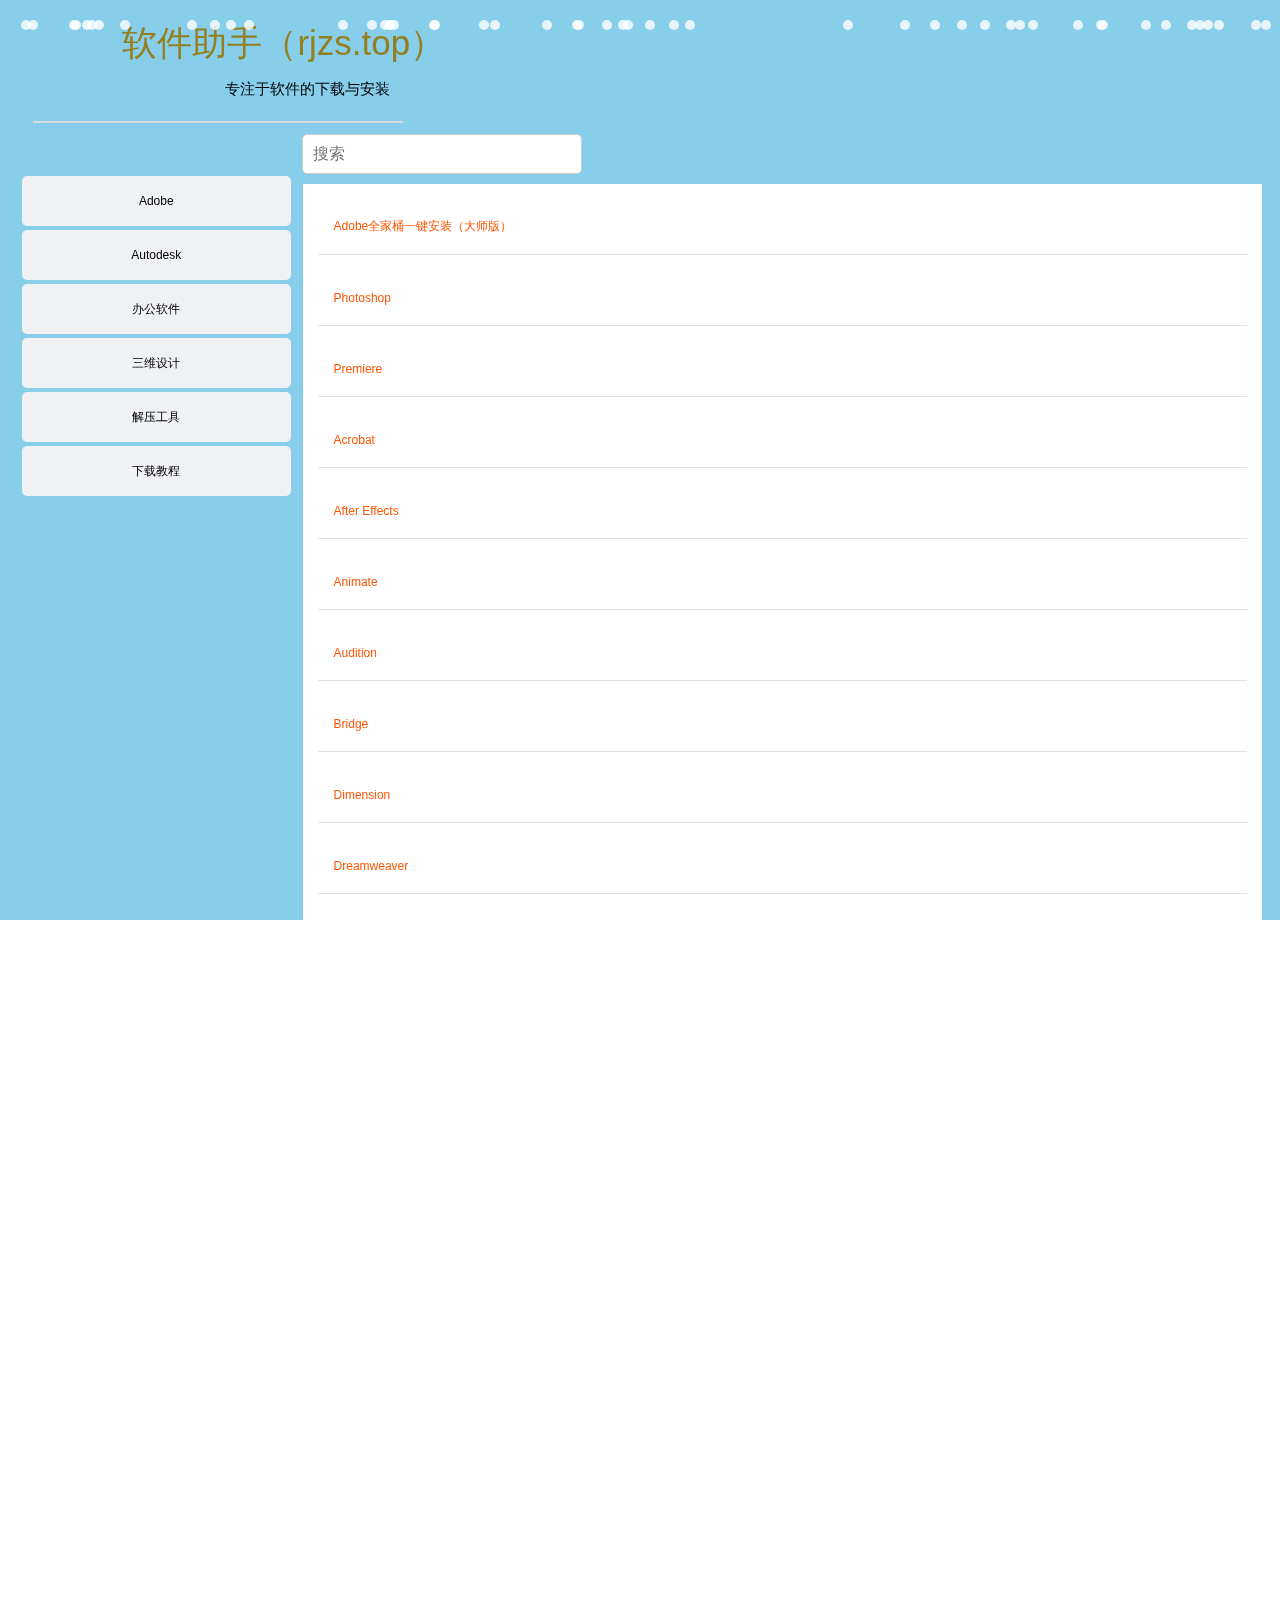
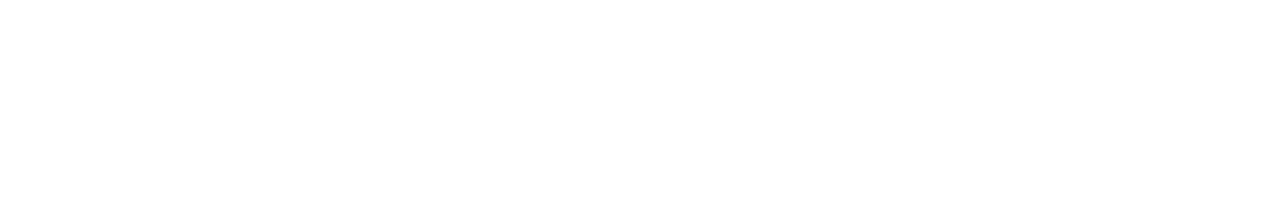
==== index.html @ a7f53ce8 "111" ====
<!DOCTYPE html>
<html lang="zh-Hans">
<head>
    <meta http-equiv="Content-Type" content="text/html; charset=UTF-8">

    <meta name="viewport" content="width=device-width, initial-scale=1.0">
    <title>软件助手-专注于软件的下载与安装</title>
    <link rel="icon" href="image/logo.png" type="image/x-icon">
    <link rel="stylesheet" href="css/index.css">
    <link rel="stylesheet" href="css/hm.css">
    <link rel="stylesheet" href="css/styles.css">
    <link rel="stylesheet" href="css/font_4030460_xd1n66hk97.css">
    <meta name="viewport" content="width=device-width, initial-scale=1.0">
    <!-- Google tag (gtag.js) -->
    <script async src="https://www.googletagmanager.com/gtag/js?id=G-ZRT42NRY3V"></script>
    <script src="js/lan.js"></script>
    <script>
        window.dataLayer = window.dataLayer || [];

        function gtag() {
            dataLayer.push(arguments);
        }

        gtag('js', new Date());

        gtag('config', 'G-ZRT42NRY3V');
    </script>
</head>
<canvas id="particleCanvas"></canvas>
<body class="container" mpa-version="9.1.1" mpa-extension-id="ibefaeehajgcpooopoegkifhgecigeeg">
<div class="jieshao">
    <div class="js1">软件助手（rjzs.top）</div>
    <div class="js2">专注于软件的下载与安装</div>
    <div class="js3">
        <a target="_blank">
        </a>
    </div>
</div>

<div class="search-container">
    <input type="text" id="searchInput" placeholder="搜索">
    <div id="dropdown" class="dropdown-menu"></div>
</div>
<div class="neirong">
    <div id="ruanjian" class="ruanjian">
        <div class="sidebar">
            <div id="rj" class="mulu" onclick="replaceContent('Adobe')">Adobe</div>
            <div id="jm" class="mulu" onclick="replaceContent('Autodesk')">Autodesk</div>
            <div id="bg" class="mulu" onclick="replaceContent('办公软件')">办公软件</div>
            <div id="sw" class="mulu" onclick="replaceContent('三维设计')">三维设计</div>
            <div id="jieyagj" class="mulu" onclick="replaceContent('解压工具')">解压工具</div>
            <div id="xzjc" class="mulu" onclick="replaceContent('软件下载教程')">下载教程</div>
        </div>
        <div id="xiazai" class="xiazai">
            <div class="sw-title" onclick="toggleMenu(&#39;menu102&#39;, &#39;.sw-title102 .icon-icon_zuo&#39;)">
                    <span class="cursor sw-title102">
                        <i class="iconfont icon-icon_zuo down-arrow"></i>
                        <span style="margin-left: 10px;">Adobe全家桶一键安装（大师版）
                        </span>
                    </span>
            </div>

            <div class="sw-item" id="menu102" style="display: none;">
                <div class="dlink">
                    <div class="link">
                        <img src="../image/lan.gif" data-src="ruanjian/image/adobe1.png" alt="Icon"
                             style="width: 25px; height: 25px; margin-left: 15px; border-radius: 10px;">
                        <span>Adobe 2025全家桶</span>
                        <a href="https://pan.xunlei.com/s/VOEIRhnG4Ya62p5mkrjh2i07A1?pwd=wubh#" target="_blank">下载</a>
                        <a href="#" target="_blank">教程</a>
                    </div>
                </div>
                <div class="dlink">
                    <div class="link">
                        <img src="../image/lan.gif" data-src="ruanjian/image/adobe1.png" alt="Icon"
                             style="width: 25px; height: 25px; margin-left: 15px; border-radius: 10px;">
                        <span>Adobe 2024全家桶</span>
                        <a href="https://pan.xunlei.com/s/VOEISY63JT9qrwPnhuWoKVSrA1?pwd=394u#" target="_blank">下载</a>
                        <a href="#" target="_blank">教程</a>
                    </div>
                </div>
                <div class="dlink">
                    <div class="link">
                        <img src="../image/lan.gif" data-src="ruanjian/image/adobe1.png" alt="Icon"
                             style="width: 25px; height: 25px; margin-left: 15px; border-radius: 10px;">
                        <span>Adobe 2023全家桶</span>
                        <a href="https://pan.xunlei.com/s/VOEISdD_keaC4Rnt4ItiOy1wA1?pwd=9k8y#" target="_blank">下载</a>
                        <a href="#" target="_blank">教程</a>
                    </div>
                </div>
                <div class="dlink">
                    <div class="link">
                        <img src="../image/lan.gif" data-src="ruanjian/image/adobe1.png" alt="Icon"
                             style="width: 25px; height: 25px; margin-left: 15px; border-radius: 10px;">
                        <span>Adobe 2022全家桶</span>
                        <a href="https://pan.xunlei.com/s/VOEIUKSo8YakUoKzRvHyRAdpA1?pwd=czm6#" target="_blank">下载</a>
                        <a href="#" target="_blank">教程</a>
                    </div>
                </div>
                <div class="dlink">
                    <div class="link">
                        <img src="../image/lan.gif" data-src="ruanjian/image/adobe1.png" alt="Icon"
                             style="width: 25px; height: 25px; margin-left: 15px; border-radius: 10px;">
                        <span>Adobe 2021全家桶</span>
                        <a href="https://pan.xunlei.com/s/VOEIUTB9CkjvYimnTGWvXZiwA1?pwd=f4ma#" target="_blank">下载</a>
                        <a href="#" target="_blank">教程</a>
                    </div>
                </div>
                <div class="dlink">
                    <div class="link">
                        <img src="../image/lan.gif" data-src="ruanjian/image/adobe1.png" alt="Icon"
                             style="width: 25px; height: 25px; margin-left: 15px; border-radius: 10px;">
                        <span>Adobe 2020全家桶</span>
                        <a href="https://pan.xunlei.com/s/VOEIUacX8YakUoKzRvHyRIF4A1?pwd=tccz#" target="_blank">下载</a>
                        <a href="#" target="_blank">教程</a>
                    </div>
                </div>
                <div class="dlink">
                    <div class="link">
                        <img src="../image/lan.gif" data-src="ruanjian/image/adobe1.png" alt="Icon"
                             style="width: 25px; height: 25px; margin-left: 15px; border-radius: 10px;">
                        <span>Adobe 2019全家桶</span>
                        <a href="https://pan.xunlei.com/s/VOEIUklzzkZkQ432H1zRQPOLA1?pwd=hiwi#" target="_blank">下载</a>
                        <a href="#" target="_blank">教程</a>
                    </div>
                </div>
                <div class="dlink">
                    <div class="link">
                        <img src="../image/lan.gif" data-src="ruanjian/image/adobe1.png" alt="Icon"
                             style="width: 25px; height: 25px; margin-left: 15px; border-radius: 10px;">
                        <span>Adobe 2018全家桶</span>
                        <a href="https://pan.xunlei.com/s/VOEIUqeBRLgaEjUv-8JqOjjNA1?pwd=828j#" target="_blank">下载</a>
                        <a href="#" target="_blank">教程</a>
                    </div>
                </div>
            </div>
            <div class="sw-title" onclick="toggleMenu(&#39;menu1&#39;, &#39;.sw-title1 .icon-icon_zuo&#39;)">
                    <span class="cursor sw-title1">
                        <i class="iconfont icon-icon_zuo down-arrow"></i>
                        <span style="margin-left: 10px;">Photoshop
                        </span>
                    </span>
            </div>
            <div class="sw-item" id="menu1" style="display: none;">
                <div class="dlink">
                    <div class="link">
                        <img src="../image/lan.gif" data-src="image/Adobe%20Ps.svg" alt="Icon"
                             style="width: 25px; height: 25px; margin-left: 15px; border-radius: 10px;">
                        <span>Photoshop 2025集合</span>
                        <a href="https://pan.xunlei.com/s/VOKdJo2iOyJFF49eyG3Y78leA1?pwd=v4cd#" target="_blank">下载</a>
                        <a href="#" target="_blank">教程</a>
                    </div>
                </div>
                <div class="dlink">
                    <div class="link">
                        <img src="../image/lan.gif" data-src="image/Adobe%20Ps.svg" alt="Icon"
                             style="width: 25px; height: 25px; margin-left: 15px; border-radius: 10px;">
                        <span>Photoshop 2024</span>
                        <a href="https://pan.xunlei.com/s/VOEIVHVMHtBWt6akwBrXCGBKA1?pwd=x2kq#" target="_blank">下载</a>
                        <a href="#" target="_blank">教程</a>
                    </div>
                </div>
                <div class="dlink">
                    <div class="link">
                        <img src="../image/lan.gif" data-src="image/Adobe%20Ps.svg" alt="Icon"
                             style="width: 25px; height: 25px; margin-left: 15px; border-radius: 10px;">
                        <span>Photoshop 2023</span>
                        <a href="https://pan.xunlei.com/s/VOEIVMwJf47rQvePICwLpUIIA1?pwd=kvbe#" target="_blank">下载</a>
                        <a href="#" target="_blank">教程</a>
                    </div>
                </div>
                <div class="dlink">
                    <div class="link">
                        <img src="../image/lan.gif" data-src="image/Adobe%20Ps.svg" alt="Icon"
                             style="width: 25px; height: 25px; margin-left: 15px; border-radius: 10px;">
                        <span>Photoshop 2022</span>
                        <a href="https://pan.xunlei.com/s/VOEIVR_8imJ5xX98QGS_QvBoA1?pwd=innc#" target="_blank">下载</a>
                        <a href="#" target="_blank">教程</a>
                    </div>
                </div>
                <div class="dlink">
                    <div class="link">
                        <img src="../image/lan.gif" data-src="image/Adobe%20Ps.svg" alt="Icon"
                             style="width: 25px; height: 25px; margin-left: 15px; border-radius: 10px;">
                        <span>Photoshop 2021</span>
                        <a href="https://pan.xunlei.com/s/VOEK9cXtGmf-20uxzOzN1KpkA1?pwd=u7qn#" target="_blank">下载</a>
                        <a href="#" target="_blank">教程</a>
                    </div>
                </div>
                <div class="dlink">
                    <div class="link">
                        <img src="../image/lan.gif" data-src="image/Adobe%20Ps.svg" alt="Icon"
                             style="width: 25px; height: 25px; margin-left: 15px; border-radius: 10px;">
                        <span>Photoshop 2020</span>
                        <a href="https://pan.xunlei.com/s/VOEK9g0HaMAPYfBmNUWDNnm8A1?pwd=gwiq#" target="_blank">下载</a>
                        <a href="#" target="_blank">教程</a>
                    </div>
                </div>
                <div class="dlink">
                    <div class="link">
                        <img src="../image/lan.gif" data-src="image/Adobe%20Ps.svg" alt="Icon"
                             style="width: 25px; height: 25px; margin-left: 15px; border-radius: 10px;">
                        <span>Photoshop 2019</span>
                        <a href="https://pan.xunlei.com/s/VOEK9jwsaMAPYfBmNUWDNqlgA1?pwd=ijj6#" target="_blank">下载</a>
                        <a href="#" target="_blank">教程</a>
                    </div>
                </div>
                <div class="dlink">
                    <div class="link">
                        <img src="../image/lan.gif" data-src="image/Adobe%20Ps.svg" alt="Icon"
                             style="width: 25px; height: 25px; margin-left: 15px; border-radius: 10px;">
                        <span>Photoshop 2018</span>
                        <a href="https://pan.xunlei.com/s/VOEK9muTDOAkeHJQzQaYukUWA1?pwd=wdj4#" target="_blank">下载</a>
                        <a href="#" target="_blank">教程</a>
                    </div>
                </div>
                <div class="dlink">
                    <div class="link">
                        <img src="../image/lan.gif" data-src="image/Adobe%20Ps.svg" alt="Icon"
                             style="width: 25px; height: 25px; margin-left: 15px; border-radius: 10px;">
                        <span>Photoshop 2017</span>
                        <a href="https://pan.xunlei.com/s/VOEK9pwq8HiN-rT80AMboCj6A1?pwd=rp64#" target="_blank">下载</a>
                        <a href="#" target="_blank">教程</a>
                    </div>
                </div>
                <div class="dlink">
                    <div class="link">
                        <img src="../image/lan.gif" data-src="image/Adobe%20Ps.svg" alt="Icon"
                             style="width: 25px; height: 25px; margin-left: 15px; border-radius: 10px;">
                        <span>Photoshop CS6</span>
                        <a href="https://pan.xunlei.com/s/VOEK9v-jwj8BlTmeR44wVdI7A1?pwd=wpds#" target="_blank">下载</a>
                        <a href="#" target="_blank">教程</a>
                    </div>
                </div>
            </div>
            <div class="sw-title" onclick="toggleMenu(&#39;menu2&#39;, &#39;.sw-title2 .icon-icon_zuo&#39;)">
                    <span class="cursor sw-title2">
                        <i class="iconfont icon-icon_zuo down-arrow"></i>
                        <span style="margin-left: 10px;">Premiere</span>
                    </span>
            </div>
            <div class="sw-item" id="menu2" style="display: none;">
                <div class="dlink">
                    <div class="link">
                        <img src="../image/lan.gif" data-src="image/Adobe%20Pr.svg" alt="Icon"
                             style="width: 25px; height: 25px; margin-left: 15px; border-radius: 10px;">
                        <span>Premiere 2025</span>
                        <a href="https://pan.xunlei.com/s/VOEKBRIwhhPtuR3NAlMDDGNcA1?pwd=9e5n#" target="_blank">下载</a>
                        <a href="#" target="_blank">教程</a>
                    </div>
                </div>
                <div class="dlink">
                    <div class="link">
                        <img src="../image/lan.gif" data-src="image/Adobe%20Pr.svg" alt="Icon"
                             style="width: 25px; height: 25px; margin-left: 15px; border-radius: 10px;">
                        <span>Premiere 2024</span>
                        <a href="https://pan.xunlei.com/s/VOEKDzle1lSI7evBd1_k7iYcA1?pwd=dkuh#" target="_blank">下载</a>
                        <a href="#" target="_blank">教程</a>
                    </div>
                </div>
                <div class="dlink">
                    <div class="link">
                        <img src="../image/lan.gif" data-src="image/Adobe%20Pr.svg" alt="Icon"
                             style="width: 25px; height: 25px; margin-left: 15px; border-radius: 10px;">
                        <span>Premiere 2023</span>
                        <a href="https://pan.xunlei.com/s/VOEKESFbwj8BlTmeR44wYcf7A1?pwd=y2p5#" target="_blank">下载</a>
                        <a href="#" target="_blank">教程</a>
                    </div>
                </div>
                <div class="dlink">
                    <div class="link">
                        <img src="../image/lan.gif" data-src="image/Adobe%20Pr.svg" alt="Icon"
                             style="width: 25px; height: 25px; margin-left: 15px; border-radius: 10px;">
                        <span>Premiere 2022</span>
                        <a href="https://pan.xunlei.com/s/VOEZPS6DlRQsP37Bn7xlV5EkA1?pwd=f8e4#" target="_blank">下载</a>
                        <a href="#" target="_blank">教程</a>
                    </div>
                </div>
                <div class="dlink">
                    <div class="link">
                        <img src="../image/lan.gif" data-src="image/Adobe%20Pr.svg" alt="Icon"
                             style="width: 25px; height: 25px; margin-left: 15px; border-radius: 10px;">
                        <span>Premiere 2021</span>
                        <a href="https://pan.xunlei.com/s/VOEZPfKkIKIYf3b9KSeNdYzNA1?pwd=cbxt#" target="_blank">下载</a>
                        <a href="#" target="_blank">教程</a>
                    </div>
                </div>
                <div class="dlink">
                    <div class="link">
                        <img src="../image/lan.gif" data-src="image/Adobe%20Pr.svg" alt="Icon"
                             style="width: 25px; height: 25px; margin-left: 15px; border-radius: 10px;">
                        <span>Premiere 2020</span>
                        <a href="https://pan.xunlei.com/s/VOEZPpG-JmWs3zbXouHRLWcFA1?pwd=tdi3#" target="_blank">下载</a>
                        <a href="#" target="_blank">教程</a>
                    </div>
                </div>
                <div class="dlink">
                    <div class="link">
                        <img src="../image/lan.gif" data-src="image/Adobe%20Pr.svg" alt="Icon"
                             style="width: 25px; height: 25px; margin-left: 15px; border-radius: 10px;">
                        <span>Premiere 2019</span>
                        <a href="https://pan.xunlei.com/s/VOEZQ02kxbGbhJitRez0oJ7bA1?pwd=ygnp#" target="_blank">下载</a>
                        <a href="#" target="_blank">教程</a>
                    </div>
                </div>
                <div class="dlink">
                    <div class="link">
                        <img src="../image/lan.gif" data-src="image/Adobe%20Pr.svg" alt="Icon"
                             style="width: 25px; height: 25px; margin-left: 15px; border-radius: 10px;">
                        <span>Premiere 2018</span>
                        <a href="https://pan.xunlei.com/s/VOEZR5MFSU8IGFgxHJt2PyPlA1?pwd=bbfj#" target="_blank">下载</a>
                        <a href="#" target="_blank">教程</a>
                    </div>
                </div>
                <div class="dlink">
                    <div class="link">
                        <img src="../image/lan.gif" data-src="image/Adobe%20Pr.svg" alt="Icon"
                             style="width: 25px; height: 25px; margin-left: 15px; border-radius: 10px;">
                        <span>Premiere 2017</span>
                        <a href="https://pan.xunlei.com/s/VOEZREAfL06S0oFzxAj2RQbKA1?pwd=um63#" target="_blank">下载</a>
                        <a href="#" target="_blank">教程</a>
                    </div>
                </div>
            </div>
            <div class="sw-title" onclick="toggleMenu(&#39;menu3&#39;, &#39;.sw-title3 .icon-icon_zuo&#39;)">
                                <span class="cursor sw-title3">
                                    <i class="iconfont icon-icon_zuo down-arrow"></i>
                                    <span style="margin-left: 10px;">Acrobat</span>
                                </span>
            </div>
            <div class="sw-item" id="menu3" style="display: none;">
                <div class="dlink">
                    <div class="link">
                        <img src="../image/lan.gif" data-src="image/acrobat-reader.svg" alt="Icon"
                             style="width: 25px; height: 25px; margin-left: 15px; border-radius: 10px;">
                        <span>Acrobat 2025</span>
                        <a href="https://pan.xunlei.com/s/VOKfUh-Pedh7csmMmR9bkEjzA1?pwd=ixw3#" target="_blank">下载</a>
                        <a href="#" target="_blank">教程</a>
                    </div>
                </div>
                <div class="dlink">
                    <div class="link">
                        <img src="../image/lan.gif" data-src="image/acrobat-reader.svg" alt="Icon"
                             style="width: 25px; height: 25px; margin-left: 15px; border-radius: 10px;">
                        <span>Acrobat 2024</span>
                        <a href="https://pan.xunlei.com/s/VOEZRdaAPSWx_-SK6OAzFXTCA1?pwd=bkny#" target="_blank">下载</a>
                        <a href="#" target="_blank">教程</a>
                    </div>
                </div>
                <div class="dlink">
                    <div class="link">
                        <img src="../image/lan.gif" data-src="image/acrobat-reader.svg" alt="Icon"
                             style="width: 25px; height: 25px; margin-left: 15px; border-radius: 10px;">
                        <span>Acrobat 2023</span>
                        <a href="https://pan.xunlei.com/s/VOEZRzFxyWlCfGOmSPJ1w5WpA1?pwd=kibq#" target="_blank">下载</a>
                        <a href="#" target="_blank">教程</a>
                    </div>
                </div>
                <div class="dlink">
                    <div class="link">
                        <img src="../image/lan.gif" data-src="image/acrobat-reader.svg" alt="Icon"
                             style="width: 25px; height: 25px; margin-left: 15px; border-radius: 10px;">
                        <span>Acrobat 2022</span>
                        <a href="https://pan.xunlei.com/s/VOEZS6G-HOlVD9uHyIm18PLQA1?pwd=5i7y#" target="_blank">下载</a>
                        <a href="#" target="_blank">教程</a>
                    </div>
                </div>
                <div class="dlink">
                    <div class="link">
                        <img src="../image/lan.gif" data-src="image/acrobat-reader.svg" alt="Icon"
                             style="width: 25px; height: 25px; margin-left: 15px; border-radius: 10px;">
                        <span>Acrobat 2021</span>
                        <a href="https://pan.xunlei.com/s/VOEZSUQEHTqVnGx-4AZi-FhPA1?pwd=c9ut#" target="_blank">下载</a>
                        <a href="#" target="_blank">教程</a>
                    </div>
                </div>
                <div class="dlink">
                    <div class="link">
                        <img src="../image/lan.gif" data-src="image/acrobat-reader.svg" alt="Icon"
                             style="width: 25px; height: 25px; margin-left: 15px; border-radius: 10px;">
                        <span>Acrobat 2020</span>
                        <a href="https://pan.xunlei.com/s/VOEZSchXyAhQHJcxqJoLneIwA1?pwd=eaws#" target="_blank">下载</a>
                        <a href="#" target="_blank">教程</a>
                    </div>
                </div>
            </div>
            <div class="sw-title" onclick="toggleMenu(&#39;menu4&#39;, &#39;.sw-title4 .icon-icon_zuo&#39;)">
                    <span class="cursor sw-title4">
                        <i class="iconfont icon-icon_zuo down-arrow"></i>
                        <span style="margin-left: 10px;">After Effects</span>
                    </span>
            </div>
            <div class="sw-item" id="menu4" style="display: none;">
                <div class="dlink">
                    <div class="link">
                        <img src="../image/lan.gif" data-src="image/Adobe%20Ae.svg" alt="Icon"
                             style="width: 25px; height: 25px; margin-left: 15px; border-radius: 10px;">
                        <span>After Effects 2025</span>
                        <a href="https://pan.xunlei.com/s/VOEZTB-ltIhYpjAA6xBboTKTA1?pwd=jt9k#" target="_blank">下载</a>
                        <a href="#" target="_blank">教程</a>
                    </div>
                </div>
                <div class="dlink">
                    <div class="link">
                        <img src="../image/lan.gif" data-src="image/Adobe%20Ae.svg" alt="Icon"
                             style="width: 25px; height: 25px; margin-left: 15px; border-radius: 10px;">
                        <span>After Effects 2024</span>
                        <a href="https://pan.xunlei.com/s/VOEZTIsOCY0G0kzC0gaIx3uCA1?pwd=ujzw#" target="_blank">下载</a>
                        <a href="#" target="_blank">教程</a>
                    </div>
                </div>
                <div class="dlink">
                    <div class="link">
                        <img src="../image/lan.gif" data-src="image/Adobe%20Ae.svg" alt="Icon"
                             style="width: 25px; height: 25px; margin-left: 15px; border-radius: 10px;">
                        <span>After Effects 2023</span>
                        <a href="https://pan.xunlei.com/s/VOEZTQJvxbGbhJitRez0qIWsA1?pwd=wap8#" target="_blank">下载</a>
                        <a href="#" target="_blank">教程</a>
                    </div>
                </div>
                <div class="dlink">
                    <div class="link">
                        <img src="../image/lan.gif" data-src="image/Adobe%20Ae.svg" alt="Icon"
                             style="width: 25px; height: 25px; margin-left: 15px; border-radius: 10px;">
                        <span>After Effects 2022</span>
                        <a href="https://pan.xunlei.com/s/VOEZTXXKyAhQHJcxqJoLoDnHA1?pwd=vgk2#" target="_blank">下载</a>
                        <a href="#" target="_blank">教程</a>
                    </div>
                </div>
                <div class="dlink">
                    <div class="link">
                        <img src="../image/lan.gif" data-src="image/Adobe%20Ae.svg" alt="Icon"
                             style="width: 25px; height: 25px; margin-left: 15px; border-radius: 10px;">
                        <span>After Effects 2021</span>
                        <a href="https://pan.xunlei.com/s/VOEZVRfETmi3r5axx3QCbMdsA1?pwd=33zn#" target="_blank">下载</a>
                        <a href="#" target="_blank">教程</a>
                    </div>
                </div>
                <div class="dlink">
                    <div class="link">
                        <img src="../image/lan.gif" data-src="image/Adobe%20Ae.svg" alt="Icon"
                             style="width: 25px; height: 25px; margin-left: 15px; border-radius: 10px;">
                        <span>After Effects 2020</span>
                        <a href="https://pan.xunlei.com/s/VOEZV_qgJ-S-M_fGekxqiSLRA1?pwd=6jsy#" target="_blank">下载</a>
                        <a href="#" target="_blank">教程</a>
                    </div>
                </div>
                <div class="dlink">
                    <div class="link">
                        <img src="../image/lan.gif" data-src="image/Adobe%20Ae.svg" alt="Icon"
                             style="width: 25px; height: 25px; margin-left: 15px; border-radius: 10px;">
                        <span>After Effects 2018</span>
                        <a href="https://pan.xunlei.com/s/VOEZVlfznKyMckrGh2XaLyx1A1?pwd=ngsv#" target="_blank">下载</a>
                        <a href="#" target="_blank">教程</a>
                    </div>
                </div>
                <div class="dlink">
                    <div class="link">
                        <img src="../image/lan.gif" data-src="image/Adobe%20Ae.svg" alt="Icon"
                             style="width: 25px; height: 25px; margin-left: 15px; border-radius: 10px;">
                        <span>After Effects 2017</span>
                        <a href="https://pan.xunlei.com/s/VOEZVtD-W_67fEruMOO_3sv6A1?pwd=v7ir#" target="_blank">下载</a>
                        <a href="#" target="_blank">教程</a>
                    </div>
                </div>
            </div>

            <div class="sw-title" onclick="toggleMenu(&#39;menu5&#39;, &#39;.sw-title5 .icon-icon_zuo&#39;)">
                    <span class="cursor sw-title5">
                        <i class="iconfont icon-icon_zuo down-arrow"></i>
                        <span style="margin-left: 10px;">Animate</span>
                    </span>
            </div>
            <div class="sw-item" id="menu5" style="display: none;">
                <div class="dlink">
                    <div class="link">
                        <img src="../image/lan.gif" data-src="image/Adobe%20An.svg" alt="Icon"
                             style="width: 25px; height: 25px; margin-left: 15px; border-radius: 10px;">
                        <span>Animate 2024</span>
                        <a href="https://pan.xunlei.com/s/VOEZWVV5kbk5Y4zs1mFu8QRuA1?pwd=yr8p#" target="_blank">下载</a>
                        <a href="#" target="_blank">教程</a>
                    </div>
                </div>
                <div class="dlink">
                    <div class="link">
                        <img src="../image/lan.gif" data-src="image/Adobe%20An.svg" alt="Icon"
                             style="width: 25px; height: 25px; margin-left: 15px; border-radius: 10px;">
                        <span>Animate 2023</span>
                        <a href="https://pan.xunlei.com/s/VOEZWbFL1AOv9YzMqC9242BqA1?pwd=uucj#" target="_blank">下载</a>
                        <a href="#" target="_blank">教程</a>
                    </div>
                </div>
                <div class="dlink">
                    <div class="link">
                        <img src="../image/lan.gif" data-src="image/Adobe%20An.svg" alt="Icon"
                             style="width: 25px; height: 25px; margin-left: 15px; border-radius: 10px;">
                        <span>Animate 2022</span>
                        <a href="https://pan.xunlei.com/s/VOEZZHcVYvn22OfpqRRQuCpYA1?pwd=krv8#" target="_blank">下载</a>
                        <a href="#" target="_blank">教程</a>
                    </div>
                </div>
                <div class="dlink">
                    <div class="link">
                        <img src="../image/lan.gif" data-src="image/Adobe%20An.svg" alt="Icon"
                             style="width: 25px; height: 25px; margin-left: 15px; border-radius: 10px;">
                        <span>Animate 2021</span>
                        <a href="https://pan.xunlei.com/s/VOEZZOVMt9Ep_CXOFtefoIODA1?pwd=59gb#" target="_blank">下载</a>
                        <a href="#" target="_blank">教程</a>
                    </div>
                </div>
                <div class="dlink">
                    <div class="link">
                        <img src="../image/lan.gif" data-src="image/Adobe%20An.svg" alt="Icon"
                             style="width: 25px; height: 25px; margin-left: 15px; border-radius: 10px;">
                        <span>Animate 2020</span>
                        <a href="https://pan.xunlei.com/s/VOEZZYG3xbGbhJitRez0uUpqA1?pwd=ru6m#" target="_blank">下载</a>
                        <a href="#" target="_blank">教程</a>
                    </div>
                </div>
                <div class="dlink">
                    <div class="link">
                        <img src="../image/lan.gif" data-src="image/Adobe%20An.svg" alt="Icon"
                             style="width: 25px; height: 25px; margin-left: 15px; border-radius: 10px;">
                        <span>Animate 2019</span>
                        <a href="https://pan.xunlei.com/s/VOEZZfAoYUdaC_xsb12qAuOXA1?pwd=4m8g#" target="_blank">下载</a>
                        <a href="#" target="_blank">教程</a>
                    </div>
                </div>
                <div class="dlink">
                    <div class="link">
                        <img src="../image/lan.gif" data-src="image/Adobe%20An.svg" alt="Icon"
                             style="width: 25px; height: 25px; margin-left: 15px; border-radius: 10px;">
                        <span>Animate 2018</span>
                        <a href="https://pan.xunlei.com/s/VOEZZmWup9Hp23sx4Ix47_H3A1?pwd=69tj#" target="_blank">下载</a>
                        <a href="#" target="_blank">教程</a>
                    </div>
                </div>
                <div class="dlink">
                    <div class="link">
                        <img src="../image/lan.gif" data-src="image/Adobe%20An.svg" alt="Icon"
                             style="width: 25px; height: 25px; margin-left: 15px; border-radius: 10px;">
                        <span>Animate 2017</span>
                        <a href="https://pan.xunlei.com/s/VOEZZtext9Ep_CXOFtefobBFA1?pwd=t3vp#" target="_blank">下载</a>
                        <a href="#" target="_blank">教程</a>
                    </div>
                </div>
            </div>
            <div class="sw-title" onclick="toggleMenu(&#39;menu6&#39;, &#39;.sw-title6 .icon-icon_zuo&#39;)">
                    <span class="cursor sw-title6">
                        <i class="iconfont icon-icon_zuo down-arrow"></i>
                        <span style="margin-left: 10px;">Audition</span>
                    </span>
            </div>
            <div class="sw-item" id="menu6" style="display: none;">
                <div class="dlink">
                    <div class="link">
                        <img src="../image/lan.gif" data-src="image/Adobe%20Au.svg" alt="Icon"
                             style="width: 25px; height: 25px; margin-left: 15px; border-radius: 10px;">
                        <span>Audition 2025</span>
                        <a href="https://pan.xunlei.com/s/VOEZ_tF1lRQsP37Bn7xlb9NoA1?pwd=gp6e#" target="_blank">下载</a>
                        <a href="#" target="_blank">教程</a>
                    </div>
                </div>
                <div class="dlink">
                    <div class="link">
                        <img src="../image/lan.gif" data-src="image/Adobe%20Au.svg" alt="Icon"
                             style="width: 25px; height: 25px; margin-left: 15px; border-radius: 10px;">
                        <span>Audition 2024</span>
                        <a href="https://pan.xunlei.com/s/VOEZ_zx1wn7kwp16TSQAgO8OA1?pwd=75px#" target="_blank">下载</a>
                        <a href="#" target="_blank">教程</a>
                    </div>
                </div>
                <div class="dlink">
                    <div class="link">
                        <img src="../image/lan.gif" data-src="image/Adobe%20Au.svg" alt="Icon"
                             style="width: 25px; height: 25px; margin-left: 15px; border-radius: 10px;">
                        <span>Audition 2023</span>
                        <a href="https://pan.xunlei.com/s/VOEZa6TDnKyMckrGh2XaPN7YA1?pwd=fyee#" target="_blank">下载</a>
                        <a href="#" target="_blank">教程</a>
                    </div>
                </div>
                <div class="dlink">
                    <div class="link">
                        <img src="../image/lan.gif" data-src="image/Adobe%20Au.svg" alt="Icon"
                             style="width: 25px; height: 25px; margin-left: 15px; border-radius: 10px;">
                        <span>Audition 2022</span>
                        <a href="https://pan.xunlei.com/s/VOEZaEzTyAhQHJcxqJoLt1BOA1?pwd=sx8h#" target="_blank">下载</a>
                        <a href="#" target="_blank">教程</a>
                    </div>
                </div>
                <div class="dlink">
                    <div class="link">
                        <img src="../image/lan.gif" data-src="image/Adobe%20Au.svg" alt="Icon"
                             style="width: 25px; height: 25px; margin-left: 15px; border-radius: 10px;">
                        <span>Audition 2021</span>
                        <a href="https://pan.xunlei.com/s/VOEZaLivYUdaC_xsb12qBxo7A1?pwd=yebb#" target="_blank">下载</a>
                        <a href="#" target="_blank">教程</a>
                    </div>
                </div>
                <div class="dlink">
                    <div class="link">
                        <img src="../image/lan.gif" data-src="image/Adobe%20Au.svg" alt="Icon"
                             style="width: 25px; height: 25px; margin-left: 15px; border-radius: 10px;">
                        <span>Audition 2020</span>
                        <a href="https://pan.xunlei.com/s/VOEZa_glkbk5Y4zs1mFuBQmbA1?pwd=invu#" target="_blank">下载</a>
                        <a href="#" target="_blank">教程</a>
                    </div>
                </div>
                <div class="dlink">
                    <div class="link">
                        <img src="../image/lan.gif" data-src="image/Adobe%20Au.svg" alt="Icon"
                             style="width: 25px; height: 25px; margin-left: 15px; border-radius: 10px;">
                        <span>Audition 2019</span>
                        <a href="https://pan.xunlei.com/s/VOEZaiLED31AE28YmnNTPWkAA1?pwd=imku#" target="_blank">下载</a>
                        <a href="#" target="_blank">教程</a>
                    </div>
                </div>
                <div class="dlink">
                    <div class="link">
                        <img src="../image/lan.gif" data-src="image/Adobe%20Au.svg" alt="Icon"
                             style="width: 25px; height: 25px; margin-left: 15px; border-radius: 10px;">
                        <span>Audition 2018</span>
                        <a href="https://pan.xunlei.com/s/VOEZapDNt9Ep_CXOFtefpqr3A1?pwd=9bk5#" target="_blank">下载</a>
                        <a href="#" target="_blank">教程</a>
                    </div>
                </div>
                <div class="dlink">
                    <div class="link">
                        <img src="../image/lan.gif" data-src="image/Adobe%20Au.svg" alt="Icon"
                             style="width: 25px; height: 25px; margin-left: 15px; border-radius: 10px;">
                        <span>Audition 2017</span>
                        <a href="https://pan.xunlei.com/s/VOEZaw-uSU8IGFgxHJt2WyiyA1?pwd=rt8m#" target="_blank">下载</a>
                        <a href="#" target="_blank">教程</a>
                    </div>
                </div>
            </div>
            <div class="sw-title" onclick="toggleMenu(&#39;menu7&#39;, &#39;.sw-title7 .icon-icon_zuo&#39;)">
                                <span class="cursor sw-title7">
                                    <i class="iconfont icon-icon_zuo down-arrow"></i>
                                    <span style="margin-left: 10px;">Bridge</span>
                                </span>
            </div>
            <div class="sw-item" id="menu7" style="display: none;">
                <div class="dlink">
                    <div class="link">
                        <img src="../image/lan.gif" data-src="image/Adobe%20Br.svg" alt="Icon"
                             style="width: 25px; height: 25px; margin-left: 15px; border-radius: 10px;">
                        <span>Bridge 2025</span>
                        <a href="https://pan.xunlei.com/s/VOEZnTZYMtcmj_zSxEFWNoOiA1?pwd=636u#" target="_blank">下载</a>
                        <a href="#" target="_blank">教程</a>
                    </div>
                </div>
            </div>
            <div class="sw-title" onclick="toggleMenu(&#39;menu9&#39;, &#39;.sw-title9 .icon-icon_zuo&#39;)">
                                <span class="cursor sw-title9">
                                    <i class="iconfont icon-icon_zuo down-arrow"></i>
                                    <span style="margin-left: 10px;">Dimension</span>
                                </span>
            </div>
            <div class="sw-item" id="menu9" style="display: none;">
                <div class="dlink">
                    <div class="link">
                        <img src="../image/lan.gif" data-src="image/ADOBE%20DN.svg" alt="Icon"
                             style="width: 25px; height: 25px; margin-left: 15px; border-radius: 10px;">
                        <span>Dimension 2022</span>
                        <a href="https://pan.xunlei.com/s/VOEZrCLYnKyMckrGh2Xa_OPHA1?pwd=erjm#" target="_blank">下载</a>
                        <a href="#" target="_blank">教程</a>
                    </div>
                </div>
            </div>
            <div class="sw-title" onclick="toggleMenu(&#39;menu10&#39;, &#39;.sw-title10 .icon-icon_zuo&#39;)">
                                <span class="cursor sw-title10">
                                    <i class="iconfont icon-icon_zuo down-arrow"></i>
                                    <span style="margin-left: 10px;">Dreamweaver</span>
                                </span>
            </div>
            <div class="sw-item" id="menu10" style="display: none;">
                <div class="dlink">
                    <div class="link">
                        <img src="../image/lan.gif" data-src="image/Adobe%20Dw.svg" alt="Icon"
                             style="width: 25px; height: 25px; margin-left: 15px; border-radius: 10px;">
                        <span>Dreamweaver 2021</span>
                        <a href="https://pan.xunlei.com/s/VOEZsyNmwn7kwp16TSQAt4D2A1?pwd=mpi9#" target="_blank">下载</a>
                        <a href="#" target="_blank">教程</a>
                    </div>
                </div>
                <div class="dlink">
                    <div class="link">
                        <img src="../image/lan.gif" data-src="image/Adobe%20Dw.svg" alt="Icon"
                             style="width: 25px; height: 25px; margin-left: 15px; border-radius: 10px;">
                        <span>Dreamweaver 2020</span>
                        <a href="https://pan.xunlei.com/s/VOEZt84msSs0sunbMym18dD2A1?pwd=kxuc#" target="_blank">下载</a>
                        <a href="#" target="_blank">教程</a>
                    </div>
                </div>
                <div class="dlink">
                    <div class="link">
                        <img src="../image/lan.gif" data-src="image/Adobe%20Dw.svg" alt="Icon"
                             style="width: 25px; height: 25px; margin-left: 15px; border-radius: 10px;">
                        <span>Dreamweaver 2019</span>
                        <a href="https://pan.xunlei.com/s/VOEZtGgZnLI8CL2jznnRhQ8bA1?pwd=z4uu#" target="_blank">下载</a>
                        <a href="#" target="_blank">教程</a>
                    </div>
                </div>
                <div class="dlink">
                    <div class="link">
                        <img src="../image/lan.gif" data-src="image/Adobe%20Dw.svg" alt="Icon"
                             style="width: 25px; height: 25px; margin-left: 15px; border-radius: 10px;">
                        <span>Dreamweaver 2018</span>
                        <a href="https://pan.xunlei.com/s/VOEZtPVXt9Ep_CXOFteg0u3XA1?pwd=8aat#" target="_blank">下载</a>
                        <a href="#" target="_blank">教程</a>
                    </div>
                </div>
                <div class="dlink">
                    <div class="link">
                        <img src="../image/lan.gif" data-src="image/Adobe%20Dw.svg" alt="Icon"
                             style="width: 25px; height: 25px; margin-left: 15px; border-radius: 10px;">
                        <span>Dreamweaver 2017</span>
                        <a href="https://pan.xunlei.com/s/VOEZtX9kMtcmj_zSxEFWR_P2A1?pwd=p42x#" target="_blank">下载</a>
                        <a href="#" target="_blank">教程</a>
                    </div>
                </div>
            </div>
            <div class="sw-title" onclick="toggleMenu(&#39;menu11&#39;, &#39;.sw-title11 .icon-icon_zuo&#39;)">
                                <span class="cursor sw-title11">
                                    <i class="iconfont icon-icon_zuo down-arrow"></i>
                                    <span style="margin-left: 10px;">illustrator</span>
                                </span>
            </div>
            <div class="sw-item" id="menu11" style="display: none;">
                <div class="dlink">
                    <div class="link">
                        <img src="../image/lan.gif" data-src="image/Adobe%20Ai.svg" alt="Icon"
                             style="width: 25px; height: 25px; margin-left: 15px; border-radius: 10px;">
                        <span>illustrator 2025</span>
                        <a href="https://pan.xunlei.com/s/VOEZtoUGU-TBFZ0EnxIy3DypA1?pwd=wnzz#" target="_blank">下载</a>
                        <a href="#" target="_blank">教程</a>
                    </div>
                </div>
                <div class="dlink">
                    <div class="link">
                        <img src="../image/lan.gif" data-src="image/Adobe%20Ai.svg" alt="Icon"
                             style="width: 25px; height: 25px; margin-left: 15px; border-radius: 10px;">
                        <span>illustrator 2024</span>
                        <a href="https://pan.xunlei.com/s/VOEZu3zh_7XNxteNQjrqthIfA1?pwd=fme6#" target="_blank">下载</a>
                        <a href="#" target="_blank">教程</a>
                    </div>
                </div>
                <div class="dlink">
                    <div class="link">
                        <img src="../image/lan.gif" data-src="image/Adobe%20Ai.svg" alt="Icon"
                             style="width: 25px; height: 25px; margin-left: 15px; border-radius: 10px;">
                        <span>illustrator 2023</span>
                        <a href="https://pan.xunlei.com/s/VOEZuBkRhr6W53jfBS8SgNvzA1?pwd=z2b3#" target="_blank">下载</a>
                        <a href="#" target="_blank">教程</a>
                    </div>
                </div>
                <div class="dlink">
                    <div class="link">
                        <img src="../image/lan.gif" data-src="image/Adobe%20Ai.svg" alt="Icon"
                             style="width: 25px; height: 25px; margin-left: 15px; border-radius: 10px;">
                        <span>illustrator 2022</span>
                        <a href="https://pan.xunlei.com/s/VOEZuiqJTmi3r5axx3QCsizTA1?pwd=zdrz#" target="_blank">下载</a>
                        <a href="#" target="_blank">教程</a>
                    </div>
                </div>
                <div class="dlink">
                    <div class="link">
                        <img src="../image/lan.gif" data-src="image/Adobe%20Ai.svg" alt="Icon"
                             style="width: 25px; height: 25px; margin-left: 15px; border-radius: 10px;">
                        <span>illustrator 2021</span>
                        <a href="https://pan.xunlei.com/s/VOEZvw84U-TBFZ0EnxIy4aX7A1?pwd=3i96#" target="_blank">下载</a>
                        <a href="#" target="_blank">教程</a>
                    </div>
                </div>
                <div class="dlink">
                    <div class="link">
                        <img src="../image/lan.gif" data-src="image/Adobe%20Ai.svg" alt="Icon"
                             style="width: 25px; height: 25px; margin-left: 15px; border-radius: 10px;">
                        <span>illustrator 2020</span>
                        <a href="https://pan.xunlei.com/s/VOEZw5QdvwLSLdLN4BG0fhVzA1?pwd=ean9#" target="_blank">下载</a>
                        <a href="#" target="_blank">教程</a>
                    </div>
                </div>
                <div class="dlink">
                    <div class="link">
                        <img src="../image/lan.gif" data-src="image/Adobe%20Ai.svg" alt="Icon"
                             style="width: 25px; height: 25px; margin-left: 15px; border-radius: 10px;">
                        <span>illustrator 2019</span>
                        <a href="https://pan.xunlei.com/s/VOEZwDXzhr6W53jfBS8ShemWA1?pwd=c6dp#" target="_blank">下载</a>
                        <a href="#" target="_blank">教程</a>
                    </div>
                </div>
                <div class="dlink">
                    <div class="link">
                        <img src="../image/lan.gif" data-src="image/Adobe%20Ai.svg" alt="Icon"
                             style="width: 25px; height: 25px; margin-left: 15px; border-radius: 10px;">
                        <span>illustrator 2018</span>
                        <a href="https://pan.xunlei.com/s/VOEZwL0A66OdohAAe4Nh_0rPA1?pwd=955u#" target="_blank">下载</a>
                        <a href="#" target="_blank">教程</a>
                    </div>
                </div>
                <div class="dlink">
                    <div class="link">
                        <img src="../image/lan.gif" data-src="image/Adobe%20Ai.svg" alt="Icon"
                             style="width: 25px; height: 25px; margin-left: 15px; border-radius: 10px;">
                        <span>illustrator 2017</span>
                        <a href="https://pan.xunlei.com/s/VOEZwS3i6qXUiqiO3uUlma58A1?pwd=mibk#" target="_blank">下载</a>
                        <a href="#" target="_blank">教程</a>
                    </div>
                </div>
                <div class="dlink">
                    <div class="link">
                        <img src="../image/lan.gif" data-src="image/Adobe%20Ai.svg" alt="Icon"
                             style="width: 25px; height: 25px; margin-left: 15px; border-radius: 10px;">
                        <span>illustrator 2015</span>
                        <a href="https://pan.xunlei.com/s/VOEZwYoYsSs0sunbMym1Ayn8A1?pwd=n8fg#" target="_blank">下载</a>
                        <a href="#" target="_blank">教程</a>
                    </div>
                </div>
                <div class="dlink">
                    <div class="link">
                        <img src="../image/lan.gif" data-src="image/Adobe%20Ai.svg" alt="Icon"
                             style="width: 25px; height: 25px; margin-left: 15px; border-radius: 10px;">
                        <span>illustrator CS6</span>
                        <a href="https://pan.xunlei.com/s/VOEZwfX1J-S-M_fGekxr-UHIA1?pwd=2ypx#" target="_blank">下载</a>
                        <a href="#" target="_blank">教程</a>
                    </div>
                </div>
                <div class="dlink">
                    <div class="link">
                        <img src="../image/lan.gif" data-src="image/Adobe%20Ai.svg" alt="Icon"
                             style="width: 25px; height: 25px; margin-left: 15px; border-radius: 10px;">
                        <span>illustrator CS5</span>
                        <a href="https://pan.xunlei.com/s/VOEZwoTZkbk5Y4zs1mFuPgyTA1?pwd=pnry#" target="_blank">下载</a>
                        <a href="#" target="_blank">教程</a>
                    </div>
                </div>
            </div>
            <div class="sw-title" onclick="toggleMenu(&#39;menu12&#39;, &#39;.sw-title12 .icon-icon_zuo&#39;)">
                                <span class="cursor sw-title12">
                                    <i class="iconfont icon-icon_zuo down-arrow"></i>
                                    <span style="margin-left: 10px;">InCopy</span>
                                </span>
            </div>
            <div class="sw-item" id="menu12" style="display: none;">
                <div class="dlink">
                    <div class="link">
                        <img src="../image/lan.gif" data-src="image/Adobe%20Ic.svg" alt="Icon"
                             style="width: 25px; height: 25px; margin-left: 15px; border-radius: 10px;">
                        <span>InCopy 2025</span>
                        <a href="https://pan.xunlei.com/s/VOEZx3EzIKIYf3b9KSeNzgFBA1?pwd=4uv4#" target="_blank">下载</a>
                        <a href="#" target="_blank">教程</a>
                    </div>
                </div>
            </div>
            <div class="sw-title" onclick="toggleMenu(&#39;menu13&#39;, &#39;.sw-title13 .icon-icon_zuo&#39;)">
                                <span class="cursor sw-title11">
                                    <i class="iconfont icon-icon_zuo down-arrow"></i>
                                    <span style="margin-left: 10px;">InDesign</span>
                                </span>
            </div>
            <div class="sw-item" id="menu13" style="display: none;">
                <div class="dlink">
                    <div class="link">
                        <img src="../image/lan.gif" data-src="image/Adobe%20Id.svg" alt="Icon"
                             style="width: 25px; height: 25px; margin-left: 15px; border-radius: 10px;">
                        <span>InDesign 2025</span>
                        <a href="https://pan.xunlei.com/s/VOEZxMPkwn7kwp16TSQAvm3WA1?pwd=g6bx#" target="_blank">下载</a>
                        <a href="#" target="_blank">教程</a>
                    </div>
                </div>
            </div>
            <div class="sw-title" onclick="toggleMenu(&#39;menu14&#39;, &#39;.sw-title14 .icon-icon_zuo&#39;)">
                                <span class="cursor sw-title14">
                                    <i class="iconfont icon-icon_zuo down-arrow"></i>
                                    <span style="margin-left: 10px;">Lightroom</span>
                                </span>
            </div>
            <div class="sw-item" id="menu14" style="display: none;">
                <div class="dlink">
                    <div class="link">
                        <img src="../image/lan.gif" data-src="image/lrc.ico" alt="Icon"
                             style="width: 25px; height: 25px; margin-left: 15px; border-radius: 10px;">
                        <span>Lightroom 2025</span>
                        <a href="https://pan.xunlei.com/s/VOEZxoaPsSs0sunbMym1BhgfA1?pwd=4s7b#" target="_blank">下载</a>
                        <a href="#" target="_blank">教程</a>
                    </div>
                </div>
                <div class="dlink">
                    <div class="link">
                        <img src="../image/lan.gif" data-src="image/lrc.ico" alt="Icon"
                             style="width: 25px; height: 25px; margin-left: 15px; border-radius: 10px;">
                        <span>Lightroom 2024</span>
                        <a href="https://pan.xunlei.com/s/VOE_-GvB-IMQk2enoy0wCnajA1?pwd=dpg8#" target="_blank">下载</a>
                        <a href="#" target="_blank">教程</a>
                    </div>
                </div>
                <div class="dlink">
                    <div class="link">
                        <img src="../image/lan.gif" data-src="image/lrc.ico" alt="Icon"
                             style="width: 25px; height: 25px; margin-left: 15px; border-radius: 10px;">
                        <span>Lightroom 2023</span>
                        <a href="https://pan.xunlei.com/s/VOE_-PM1W_67fEruMOO_NuYgA1?pwd=qxp7#" target="_blank">下载</a>
                        <a href="#" target="_blank">教程</a>
                    </div>
                </div>
                <div class="dlink">
                    <div class="link">
                        <img src="../image/lan.gif" data-src="image/lrc.ico" alt="Icon"
                             style="width: 25px; height: 25px; margin-left: 15px; border-radius: 10px;">
                        <span>Lightroom 2022</span>
                        <a href="https://pan.xunlei.com/s/VOE_-XcCRi7Hps989ZgIytllA1?pwd=f5tn#" target="_blank">下载</a>
                        <a href="#" target="_blank">教程</a>
                    </div>
                </div>
                <div class="dlink">
                    <div class="link">
                        <img src="../image/lan.gif" data-src="image/lrc.ico" alt="Icon"
                             style="width: 25px; height: 25px; margin-left: 15px; border-radius: 10px;">
                        <span>Lightroom 2021</span>
                        <a href="https://pan.xunlei.com/s/VOE_-fRvIDpU_wkHuDTGWBQSA1?pwd=vaxz#" target="_blank">下载</a>
                        <a href="#" target="_blank">教程</a>
                    </div>
                </div>
                <div class="dlink">
                    <div class="link">
                        <img src="../image/lan.gif" data-src="image/lrc.ico" alt="Icon"
                             style="width: 25px; height: 25px; margin-left: 15px; border-radius: 10px;">
                        <span>Lightroom 2020</span>
                        <a href="https://pan.xunlei.com/s/VOE_-n_ZIDpU_wkHuDTGWEuWA1?pwd=twdv#" target="_blank">下载</a>
                        <a href="#" target="_blank">教程</a>
                    </div>
                </div>
                <div class="dlink">
                    <div class="link">
                        <img src="../image/lan.gif" data-src="image/lrc.ico" alt="Icon"
                             style="width: 25px; height: 25px; margin-left: 15px; border-radius: 10px;">
                        <span>Lightroom 2019</span>
                        <a href="https://pan.xunlei.com/s/VOE_-wKORi7Hps989ZgIz5s6A1?pwd=5yk2#" target="_blank">下载</a>
                        <a href="#" target="_blank">教程</a>
                    </div>
                </div>
                <div class="dlink">
                    <div class="link">
                        <img src="../image/lan.gif" data-src="image/lrc.ico" alt="Icon"
                             style="width: 25px; height: 25px; margin-left: 15px; border-radius: 10px;">
                        <span>Lightroom 2018</span>
                        <a href="https://pan.xunlei.com/s/VOEavM4tJ-S-M_fGekxrb8sfA1?pwd=crsx#" target="_blank">下载</a>
                        <a href="#" target="_blank">教程</a>
                    </div>
                </div>
                <div class="dlink">
                    <div class="link">
                        <img src="../image/lan.gif" data-src="image/lrc.ico" alt="Icon"
                             style="width: 25px; height: 25px; margin-left: 15px; border-radius: 10px;">
                        <span>Lightroom 2017</span>
                        <a href="https://pan.xunlei.com/s/VOEav_ZsHbXbQuTEPQfmb7WGA1?pwd=84gj#" target="_blank">下载</a>
                        <a href="#" target="_blank">教程</a>
                    </div>
                </div>
            </div>
            <div class="sw-title" onclick="toggleMenu(&#39;menu16&#39;, &#39;.sw-title16 .icon-icon_zuo&#39;)">
                                <span class="cursor sw-title16">
                                    <i class="iconfont icon-icon_zuo down-arrow"></i>
                                    <span style="margin-left: 10px;">Media Encoder</span>
                                </span>
            </div>
            <div class="sw-item" id="menu16" style="display: none;">
                <div class="dlink">
                    <div class="link">
                        <img src="../image/lan.gif" data-src="ruanjian/image/me.png" alt="Icon"
                             style="width: 25px; height: 25px; margin-left: 15px; border-radius: 10px;">
                        <span>Media Encoder 2025</span>
                        <a href="https://pan.xunlei.com/s/VOEawEjPvB4s18bM2TsrUaIzA1?pwd=sza3#" target="_blank">下载</a>
                        <a href="#" target="_blank">教程</a>
                    </div>
                </div>
                <div class="dlink">
                    <div class="link">
                        <img src="../image/lan.gif" data-src="ruanjian/image/me.png" alt="Icon"
                             style="width: 25px; height: 25px; margin-left: 15px; border-radius: 10px;">
                        <span>Media Encoder 2024</span>
                        <a href="https://pan.xunlei.com/s/VOEawNcXPSWx_-SK6O7-CSUkA1?pwd=jpv6#" target="_blank">下载</a>
                        <a href="#" target="_blank">教程</a>
                    </div>
                </div>
                <div class="dlink">
                    <div class="link">
                        <img src="../image/lan.gif" data-src="ruanjian/image/me.png" alt="Icon"
                             style="width: 25px; height: 25px; margin-left: 15px; border-radius: 10px;">
                        <span>Media Encoder 2023</span>
                        <a href="https://pan.xunlei.com/s/VOEax0sXkbk5Y4zs1mFv0xsVA1?pwd=e6fi#" target="_blank">下载</a>
                        <a href="#" target="_blank">教程</a>
                    </div>
                </div>
                <div class="dlink">
                    <div class="link">
                        <img src="../image/lan.gif" data-src="ruanjian/image/me.png" alt="Icon"
                             style="width: 25px; height: 25px; margin-left: 15px; border-radius: 10px;">
                        <span>Media Encoder 2022</span>
                        <a href="https://pan.xunlei.com/s/VOEax7B6HTqVnGx-4AZizq4sA1?pwd=98uq#" target="_blank">下载</a>
                        <a href="#" target="_blank">教程</a>
                    </div>
                </div>
                <div class="dlink">
                    <div class="link">
                        <img src="../image/lan.gif" data-src="ruanjian/image/me.png" alt="Icon"
                             style="width: 25px; height: 25px; margin-left: 15px; border-radius: 10px;">
                        <span>Media Encoder 2021</span>
                        <a href="https://pan.xunlei.com/s/VOEaxF0qTmi3r5axx3QDYEM7A1?pwd=f2mv#" target="_blank">下载</a>
                        <a href="#" target="_blank">教程</a>
                    </div>
                </div>
                <div class="dlink">
                    <div class="link">
                        <img src="../image/lan.gif" data-src="ruanjian/image/me.png" alt="Icon"
                             style="width: 25px; height: 25px; margin-left: 15px; border-radius: 10px;">
                        <span>Media Encoder 2020</span>
                        <a href="https://pan.xunlei.com/s/VOEaxLAEt9Ep_CXOFtegfXS8A1?pwd=47jd#" target="_blank">下载</a>
                        <a href="#" target="_blank">教程</a>
                    </div>
                </div>
            </div>
            <div class="sw-title" onclick="toggleMenu(&#39;menu17&#39;, &#39;.sw-title17 .icon-icon_zuo&#39;)">
                                <span class="cursor sw-title17">
                                    <i class="iconfont icon-icon_zuo down-arrow"></i>
                                    <span style="margin-left: 10px;">Character Animator</span>
                                </span>
            </div>
            <div class="sw-item" id="menu17" style="display: none;">
                <div class="dlink">
                    <div class="link">
                        <img src="../image/lan.gif" data-src="ruanjian/image/Character.png" alt="Icon"
                             style="width: 25px; height: 25px; margin-left: 15px; border-radius: 10px;">
                        <span>Character Animator 2025</span>
                        <a href="https://pan.xunlei.com/s/VOEayYSX-PzUr2XwNn46Ad0UA1?pwd=eja5#" target="_blank">下载</a>
                        <a href="#" target="_blank">教程</a>
                    </div>
                </div>
            </div>
            <div class="sw-title" onclick="toggleMenu(&#39;menu18&#39;, &#39;.sw-title18 .icon-icon_zuo&#39;)">
                                <span class="cursor sw-title18">
                                    <i class="iconfont icon-icon_zuo down-arrow"></i>
                                    <span style="margin-left: 10px;">XD</span>
                                </span>
            </div>
            <div class="sw-item" id="menu18" style="display: none;">
                <div class="dlink">
                    <div class="link">
                        <img src="../image/lan.gif" data-src="ruanjian/image/XD.png" alt="Icon"
                             style="width: 25px; height: 25px; margin-left: 15px; border-radius: 10px;">
                        <span>Adobe XD 55.1</span>
                        <a href="https://pan.xunlei.com/s/VNqaFGeuFJ9XqL05KHqPo0IcA1?pwd=8xgw#" target="_blank">下载</a>
                        <a href="#" target="_blank">教程</a>
                    </div>
                </div>
            </div>
            <div class="sw-title" onclick="toggleMenu(&#39;menu19&#39;, &#39;.sw-title19 .icon-icon_zuo&#39;)">
                                <span class="cursor sw-title19">
                                    <i class="iconfont icon-icon_zuo down-arrow"></i>
                                    <span style="margin-left: 10px;">Substance 3D Designer</span>
                                </span>
            </div>
            <div class="sw-item" id="menu19" style="display: none;">
                <div class="dlink">
                    <div class="link">
                        <img src="../image/lan.gif" data-src="ruanjian/image/111/ds.png" alt="Icon"
                             style="width: 25px; height: 25px; margin-left: 15px; border-radius: 10px;">
                        <span>Substance 3D 2024</span>
                        <a href="https://pan.xunlei.com/s/VNx_f1B0gXkn-5i91GhYMNRNA1?pwd=ak5b#" target="_blank">下载</a>
                        <a href="#" target="_blank">教程</a>
                    </div>
                </div>
            </div>
            <div class="sw-title" onclick="toggleMenu(&#39;menu20&#39;, &#39;.sw-title20 .icon-icon_zuo&#39;)">
                                <span class="cursor sw-title20">
                                    <i class="iconfont icon-icon_zuo down-arrow"></i>
                                    <span style="margin-left: 10px;">Substance 3D Painter</span>
                                </span>
            </div>
            <div class="sw-item" id="menu20" style="display: none;">
                <div class="dlink">
                    <div class="link">
                        <img src="../image/lan.gif" data-src="ruanjian/image/111/pt.png" alt="Icon"
                             style="width: 25px; height: 25px; margin-left: 15px; border-radius: 10px;">
                        <span>Substance 3D 2024</span>
                        <a href="https://pan.xunlei.com/s/VNx_f1B0gXkn-5i91GhYMNRNA1?pwd=ak5b#" target="_blank">下载</a>
                        <a href="#" target="_blank">教程</a>
                    </div>
                </div>
            </div>
            <div class="sw-title" onclick="toggleMenu(&#39;menu21&#39;, &#39;.sw-title21 .icon-icon_zuo&#39;)">
                                <span class="cursor sw-title21">
                                    <i class="iconfont icon-icon_zuo down-arrow"></i>
                                    <span style="margin-left: 10px;">Substance 3D Sampler</span>
                                </span>
            </div>
            <div class="sw-item" id="menu21" style="display: none;">
                <div class="dlink">
                    <div class="link">
                        <img src="../image/lan.gif" data-src="ruanjian/image/111/sa.png" alt="Icon"
                             style="width: 25px; height: 25px; margin-left: 15px; border-radius: 10px;">
                        <span>Substance 3D 2024</span>
                        <a href="https://pan.xunlei.com/s/VNx_f1B0gXkn-5i91GhYMNRNA1?pwd=ak5b#" target="_blank">下载</a>
                        <a href="#" target="_blank">教程</a>
                    </div>
                </div>
            </div>
        </div>

    </div>
    <!-- 在HTML中添加图标 -->
<!--    <div class="bottom-right">-->
<!--        <div class="icon-wechat tooltip bottom-icon">-->
<!--            <span class="icon-link">-->
<!--                &lt;!&ndash; 使用<img>标签来引入本地的图标 &ndash;&gt;-->
<!--                <span class="icon"><img src="image/gzhlog.jpg" alt="公众号图标"></span>-->
<!--                <span class="text">关注公众号</span>-->
<!--            </span>-->
<!--            <div class="qrcode">-->
<!--                <img src="image/vxgzh.jpg" alt="公众号二维码">-->
<!--            </div>-->
<!--        </div>-->
<!--        <div class="icon-appreciation tooltip bottom-icon">-->
<!--                <span class="icon-link">-->
<!--                    &lt;!&ndash; 使用<img>标签来引入本地的图标 &ndash;&gt;-->
<!--                    <span class="icon"><img src="image/wxlog.jpg" alt="微信图标"></span>-->
<!--                    <span class="text">添加微信</span>-->
<!--                </span>-->
<!--            <div class="qrcode">-->
<!--                <img src="image/wx.jpg" alt="微信二维码">-->
<!--            </div>-->
<!--        </div>-->
<!--    </div>-->
</div>
<!--<div class="ad" style="display: block;">-->
<!--    <img src="image/zhaolian.jpg" alt="图标" title="微信扫一扫">-->
<!--</div>-->
<!--<div class="ad" style="display: block;">-->
<!--    <a href="https://app.gantanhao.com/#/pages/login/login?from=BCCF">-->
<!--        <img src="ruanjian/image/daili.jpg" alt="图标" title="点击领取">-->
<!--    </a>-->
<!--</div>-->
<footer>
    <p style="font-size: 15px;">
        免责申明：本站不以盈利为目的,下载资源均来源于网络，只做学习和交流使用，版权归原作者所有，若作商业用途，请购买正版，由于未及时购买和付费发生的侵权行为，与本站无关。</p>
    <p style="font-size: 15px;">如果侵犯了您的合法权益，请联系站长删除</p>
    <p style="font-size: 15px;">Copyright © 2023-2024 软件助手软件</p>
</footer>
<script src="js/index.js"></script>
<script src="js/hm.js"></script>
<script src="js/script.js"></script>
<script>
    var currentPage = "Adobe";
</script>
</body>
</html>
---- css/index.css ----
* {
    padding: 0;
    margin: 0;
    text-decoration: none;
    list-style: none;
    font-family: -apple-system, HarmonyOS_Regular, HarmonyOS_Medium, BlinkMacSystemFont, Segoe UI, Roboto, Helvetica Neue, Arial, Noto Sans, sans-serif, Apple Color Emoji, Segoe UI Emoji, Segoe UI Symbol, Noto Color Emoji !important;
}

a, a:link, a:visited, a:hover, a:active {
    text-decoration: none;
    color: inherit;
}

body {
    background-color: rgb(239, 241, 245);

}

.header {
    display: flex;
    background-color: rgb(252, 187, 123);
    height: 0;
    justify-content: center;
    align-items: center;
}

.navbar {
    width: 100%;
    height: 100px;
    display: flex;
    background-color: #f2f2f2;
    justify-content: center; /* 居中显示 */
    overflow: hidden;
}



/* 导航链接样式 */
.navbar div {
    float: left;
    display: block;
    color: rgb(148, 127, 32);
    text-align: center;
    padding: 14px 16px;
    text-decoration: none;
    justify-content: center;
    font-size: 30px;
}

/* 鼠标悬停效果 */
.navbar div:hover {
    background-color: rgb(214, 218, 224);
    color: black;
}

.lanmu {
    display: flex;
    height: 35px;
    margin: 25px;
    justify-content: center;
    align-items: center;
    background-color: rgb(239, 241, 245);
    border-radius: 5px;
}

.logo {
    display: flex;
    flex-direction: column;
    align-items: center;
}

.logo img {
    height: 0;
    width: 0;
}

.jieshao {
    #display: flex;
    height: 170px;
    justify-content: center;
    align-items: center;
}

.js3 a {
    height: 20px;
    display: flex;
    width: 900px;
    justify-content: center;
    align-items: center;
    border-bottom: 2px solid rgb(214, 218, 224);
    padding-bottom: 15px;
}

.js1 {
    margin-left: 38%;
    height: 90px;
    justify-content: center;
    align-items: center;
    color: rgb(148, 127, 32);
    font-size: 48px;
}

.js2 {
    margin-left: 41%;
    justify-content: center;
    align-items: center;
    font-size: 20px;
}

.js3 {
    margin-left: 21%;
    justify-content: center;
    align-items: center;
}

.neirong {
    display: flex;
    justify-content: center;
    align-items: center;
    padding-bottom: 50px;
    margin-left: 21%;
    width: 60%;
}

.ruanjian {
    display: flex;
    width: 100%;
    justify-content: center;
    height: auto;
}

.sidebar {
    display: flex;
    flex-direction: column;
    width: 15%;
}

.mulu {
    display: flex;
    height: 40px;
    margin: 2px;
    padding: 5px;
    justify-content: center;
    align-items: center;
    background-color: rgb(239, 241, 245);
    border-radius: 5px;
    font-size: 20px;
    font-weight: 500;
}

/* 鼠标悬停效果 */
.mulu:hover {
    background-color: rgb(214, 218, 224);
    color: black;
}

.xiazai {
    display: block;
    width: 85%;
    flex-wrap: wrap;
    margin-left: 10px;
    margin-top: 10px;
    background-color: white;
    padding: 15px;
}

.shiping div{
    float: left;
    padding: 14px 16px;
}

.video-image-container{
    position: relative;
    width: 150px;
    height: 150px;
    margin: 0 auto;
}

.video-image-container a img{
    position: relative;
    width: 150px;
    height: 120px;
    margin: 0 auto;
}

/* 鼠标悬停效果 */
.video-image-container:hover {
    background-color: rgb(214, 218, 224);
    color: black;
}

.sw-title {
    cursor: pointer;
    display: flex;
    height: 55px;
    align-items: center;
    color: #ff5500;
    font-size: 22px;
    font-weight: 500;
    margin-bottom: 15px;
    border-bottom: 1px solid rgb(224, 228, 233);
}

.sw-item img {
    width: 800px;
}

.sw-title span {
    display: flex;
    align-items: center;
}

.down-arrow {
    align-self: center;
    color: #ff5d5d;
    cursor: pointer;
    display: inline-block;
    margin: 0 -8px 0 0;
    vertical-align: middle;
    transition: .1s linear;
}

.cursor {
    cursor: pointer;
}

i.iconfont {
    font-size: 18px;
    font-weight: bold;
}

.sw-item {
    display: flex;
    flex-wrap: wrap;
}

.dlink {
    display: flex;
    width: 100%;
}

.link {
    display: flex;
    margin: 10px;
    width: 100%;
    height: 50px;
    align-items: center;
    background-color: rgba(247, 247, 247, 0.822);
    border-radius: 8px;
    transition: background-color 1s;
    cursor: pointer;

}

.link a {
    color: #737373;
    background: #cc833e;
    padding: 2px 10px;
    border-radius: 5px;
    margin-right: 10px;
    font-size: 18px;
}

.link a:hover {
    background-color: #ffe59d; /* 设置鼠标悬停时的背景颜色 */
}

.link span {
    width: 70%;
    font-size: 18px;
    margin: 5px;
    font-weight: 500;
    color: rgba(0, 0, 0, 0.9);
}



.ad {
    position: absolute;
    top: 150px;
    margin-left: 1px;
    /*margin-left: 82%;*/
    display: none;
    width: 20.5%;
}

.ad img {
    position: relative;
    width: 100%;
    align-items: center;
}

.ad-text {
    display: block;
    font-size: 13px;
}



#xunlei{
    animation: blinker 1s linear infinite;
}

#kuake{
    animation: blinker 1s linear infinite;
}

.lad1 {
    position: absolute;
    top: 50px;
    margin-left: 10px;
    display: none;
    width: 19%;
}

.lad1 .dlink .link a{
    color: #ff5d5d;
    font-size: 22px;
}

.lad2 {
    position: absolute;
    top: 110px;
    margin-left: 10px;
    display: none;
    width: 19%;
}

.lad2 .dlink .link a{
    color: #ff5d5d;
    font-size: 22px;
}

@keyframes blinker {
    0% {
        opacity: 1;
    }
    50% {
        opacity: 0;
    }
    100% {
        opacity: 1;
    }
}

.lad {
    position: absolute;
    top: 400px;
    margin-left: 10px;
    display: none;
    width: 19%;
}

.lad img {
    position: relative;
    width: 100%;
    align-items: center;
}

.lad-text {
    display: block;
    font-size: 13px;
}

.bottom-right {
    display: block;
    width: 60px;
    position: fixed;
    right: 5px;
    bottom: 80px;
    right: 20px;
}

.tooltip {
    height: 65px;
}

.icon-wechat {
    border-bottom: 1px solid #cecece; /* 在.icon-wechat下方添加一条线 */
}

.bottom-icon {
    display: flex;
    justify-content: center;
    align-items: center;
    position: relative; /* 设置为relative以便内部的absolute元素可以相对于这个元素定位 */
}

.tooltip {
    cursor: pointer; /* 当鼠标悬停在图标上时，光标变为手掌形状 */
}

.icon-link .icon img {
    position: absolute;
    top: 50%;
    left: 50%;
    transform: translate(-50%, -50%); /* 使用transform来确保元素完全居中 */
}

.tooltip {
    background-color: #fff;
}

.icon img {
    width: 40px; /* 设置图标的宽度 */
}

/* 默认情况下，隐藏二维码 */
.parent-element {
    position: relative; /* 设置为relative以便内部的absolute元素可以相对于这个元素定位 */
}

.parent-element:hover .qrcode {
    visibility: visible; /* 当鼠标悬停在父元素上时，二维码变为可见 */
    opacity: 1; /* 当鼠标悬停在父元素上时，二维码变为不透明 */
}

.qrcode {
    display: flex;
    justify-content: center;
    align-items: center;
    background-color: #b8b8b8;
    margin-right: 10px; /* 设置离右边图标的距离 */
    position: absolute;
    right: 100%; /* 这会将二维码图片放在元素的左边 */
    visibility: hidden; /* 默认情况下，二维码是隐藏的 */
    opacity: 0; /* 默认情况下，二维码是透明的 */
    transition: visibility 0.5s, opacity 0.5s linear; /* 这会在0.5秒内改变二维码的可见性和透明度 */
}

.qrcode img {
    width: 180px;
}

.icon-wechat:hover .qrcode,
.icon-appreciation:hover .qrcode {
    visibility: visible; /* 当鼠标悬停在图标上时，二维码变为可见 */
    opacity: 1; /* 当鼠标悬停在图标上时，二维码变为不透明 */
}

.qrcode img {
    margin: 10px;
}

/* 当鼠标悬停在图标上时，显示二维码 */
.icon-wechat:hover .qrcode,
.icon-appreciation:hover .qrcode {
    display: block;
}

/* 默认情况下，隐藏文字和二维码 */
.icon-link .text {
    display: none;
}

/* 默认情况下，显示图标 */
.icon-link .icon img {
    display: block;
}

/* 当鼠标悬停在图标上时，显示文字和二维码，隐藏图标 */
.icon-wechat:hover .text,
.icon-wechat:hover .qrcode,
.icon-appreciation:hover .text,
.icon-appreciation:hover .qrcode {
    display: block;
}

.icon-wechat:hover .icon img,
.icon-appreciation:hover .icon img {
    display: none;
}

/* 当鼠标悬停在图标上时，显示文字和二维码，隐藏图标 */
.icon-wechat:hover .text,
.icon-appreciation:hover .text {
    display: block;
    font-size: 14px; /* 设置文字大小 */
    color: rgb(42, 172, 177);
    font-weight: bold;
    text-align: center; /* 设置文字居中 */
}


footer {
    color: #969696;
    padding: 35px;
    text-align: center;
}

@media screen and (max-width: 1280px) {
    /* 当屏幕宽度小于等于1280px时应用的样式 */
    .ad {
        width: 0;
    }

    .lad {
        width: 0;
    }

    .jieshao {
        #display: flex;
        height: 110px;
        justify-content: center;
        align-items: center;
    }

    .js3 a {
        height: 7px;
        display: flex;
        width: 370px;
        justify-content: center;
        align-items: center;
        border-bottom: 2px solid rgb(214, 218, 224);
        padding-bottom: 15px;
    }

    .js1 {
        margin-left: 8%;
        height: 60px;
        justify-content: center;
        align-items: center;
        color: rgb(148, 127, 32);
        font-size: 35px;
    }

    .js2 {
        margin-left: 16%;
        justify-content: center;
        align-items: center;
        font-size: 15px;
    }

    .js3 {
        margin-left: 1%;
        justify-content: center;
        align-items: center;
    }

    .dlink {
        display: flex;
        width: 100%;
    }

    .link {
        display: flex;
        margin: 10px;
        width: 100%;
        height: 50px;
        align-items: center;
        background-color: rgba(247, 247, 247, 0.822);
        border-radius: 8px;
        transition: background-color 1s;
        cursor: pointer;

    }

    .link a {
        color: #737373;
        background: #cc833e;
        padding: 2px 10px;
        border-radius: 5px;
        margin-right: 5px;
        font-size: 10px;
        width: 15%;
    }

    .link a:hover {
        background-color: #ffe59d; /* 设置鼠标悬停时的背景颜色 */
    }

    .link span {
        width: 70%;
        font-size: 10px;
        margin: 5px;
        font-weight: 500;
        color: rgba(0, 0, 0, 0.9);
    }

    .neirong {
        width: 100%;
        margin-left: 0;
        justify-content: center;
    }

    .ruanjian {
        width: 100%;
        flex-direction: row;
    }

    .xiazai {
        margin-right: 3%;
        width: 75%;
    }

    .sidebar {
        width: 22%;
    }

    .mulu {
        font-size: 12px;
    }

    .sw-title {
        font-size: 12px;
    }

    .bottom-right {
        width: 45px;
    }

    .icon img {
        width: 30px; /* 设置图标的宽度 */
    }

    .tooltip {
        height: 45px;
    }

    .navbar {
        height: 65px;
    }

    .lanmu {
        margin: 0;
    }
    .navbar div {
        font-size: 20px;
    }

    .lad1 {
        position: absolute;
        top: 0px;
        margin-left: -2px;
        display: none;
    }

    .lad1 .dlink .link a{
        font-size: 0;
    }

    .lad1 .dlink .link a img{
        width: 30px;
        height: 30px;
        margin: 2px;
    }

    .lad2 {
        position: absolute;
        top: 40px;
        margin-left: -2px;
        display: none;
    }

    .lad2 .dlink .link a{
        font-size: 0;
    }
    .lad2 .dlink .link a img{
        width: 30px;
        height: 30px;
        margin: 2px;
    }

}

@media screen and (max-width: 1080px) {
    .header {
        height: 240px;
    }

    .logo img {
        height: 242px;
        width: 400px;
    }

    .jieshao {
        #display: flex;
        height: 110px;
        justify-content: center;
        align-items: center;
    }

    .js3 a {
        height: 20px;
        display: flex;
        width: 330px;
        justify-content: center;
        align-items: center;
        border-bottom: 2px solid rgb(214, 218, 224);
        padding-bottom: 15px;
    }

    .js1 {
        margin-left: 20%;
        height: 50px;
        justify-content: center;
        align-items: center;
        color: rgb(148, 127, 32);
        font-size: 22px;
    }

    .js2 {
        margin-left: 27%;
        justify-content: center;
        align-items: center;
        font-size: 16px;
    }

    .js3 {
        margin-left: 0;
        justify-content: center;
        align-items: center;
    }
}

body, html {
    margin: 0;
    padding: 0;
    width: 100%;
    height: 100%;
    overflow: auto;
    background: linear-gradient(to bottom, #87CEEB, #87CEEB); /* 浅天蓝色到水色，护眼色调 */
}

.container {
    position: absolute;
    top: 50%;
    left: 50%;
    transform: translate(-50%, -50%);
    #text-align: center;
    color: black;
    font-family: Arial, sans-serif;
    font-size: 2em;
    #pointer-events: none; /* 禁止容器内的元素干扰鼠标点击事件 */
}

/* 鼠标点击效果 */
.ripple {
    position: fixed;
    width: 50px;
    height: 50px;
    background: rgba(253, 0, 0, 0.7);
    border-radius: 50%;
    transform: scale(0);
    animation: ripple-animation 0.6s linear;
    pointer-events: none; /* 禁止涟漪效果干扰其他点击事件 */
}

@keyframes ripple-animation {
    to {
        transform: scale(3);
        opacity: 0;
    }
}

/* 雪花样式 */
.snowflake {
    position: absolute;
    top: -50px; /* 初始位置在视口上方 */
    left: 50%;
    width: 10px;
    height: 10px;
    background: white;
    border-radius: 50%;
    opacity: 0.8;
    transform: translateX(-50%) translateY(0) rotate(0deg);
    animation: fall 2s linear infinite, rotate 5s linear infinite;
}

@keyframes fall {
    to {
        transform: translateX(-50%) translateY(100vh) rotate(360deg);
    }
}

@keyframes rotate {
    from {
        transform: translateX(-50%) translateY(0) rotate(0deg);
    }
    to {
        transform: translateX(-50%) translateY(100vh) rotate(360deg);
    }
}

html {
    overflow-x: hidden;
    overflow-y: scroll;
}
body {
    overflow-x: scroll;
    overflow-y: scroll;
    width: 100vw;
    margin-left: calc(100vw - 100%);
}
---- css/hm.css ----
/* 通用样式 */
body {
    font-family: Arial, sans-serif;
    margin: 20px;
}

/* 搜索容器样式 */
.search-container {
    margin-left: 30.3%;
    position: relative;
    display: inline-block;
    width: 760px; /* 可以根据需要调整宽度 */
}

/* 输入框样式 */
.search-container input[type="text"] {
    width: 100%;
    padding: 10px;
    font-size: 16px;
    border: 1px solid #ccc;
    border-radius: 5px; /* 圆角 */
    box-sizing: border-box; /* 保证内边距和边框不会影响宽度 */
    transition: border-color 0.3s ease; /* 平滑过渡效果 */
}

/* 输入框聚焦时样式 */
.search-container input[type="text"]:focus {
    border-color: #4CAF50; /* 绿色边框表示聚焦 */
    outline: none; /* 移除默认的聚焦轮廓 */
}

.suggestion-item {
    display: flex;
    margin: 10px;
    width: 100%;
    height: 50px;
    align-items: center;
    background-color: rgba(247, 247, 247, 0.822);
    border-radius: 8px;
    transition: background-color 1s;
    cursor: pointer;
}
.suggestion-item:hover {
    background-color: #f0f0f0;
}
.suggestion-content {
    flex-grow: 1;
    width: 70%;
    font-size: 18px;
    margin: 5px;
    font-weight: 500;
    color: rgba(0, 0, 0, 0.9);
}
.suggestion-buttons {
    display: flex;
    gap: 5px;
}
.a {
    color: #737373;
    background: #cc833e;
    padding: 2px 10px;
    border-radius: 5px;
    margin-right: 10px;
    font-size: 18px;
}
.a:hover {
    background-color: #ffe59d; /* 设置鼠标悬停时的背景颜色 */
}
@media screen and (max-width: 1280px) {
    .search-container {
        margin-left: 22%;
        position: relative;
        display: inline-block;
        width: 280px; /* 可以根据需要调整宽度 */
    }
}
---- css/styles.css ----
/* 全屏Canvas且置于底层 */
#particleCanvas {
    position: fixed;
    top: 0;
    left: 0;
    z-index: -1;
    pointer-events: none; /* 防止Canvas阻挡页面点击 */
}
---- css/font_4030460_xd1n66hk97.css ----
@font-face {
  font-family: "iconfont"; /* Project id 4030460 */
  src: url('//at.alicdn.com/t/c/font_4030460_xd1n66hk97.woff2?t=1693228993278') format('woff2'),
       url('//at.alicdn.com/t/c/font_4030460_xd1n66hk97.woff?t=1693228993278') format('woff'),
       url('//at.alicdn.com/t/c/font_4030460_xd1n66hk97.ttf?t=1693228993278') format('truetype');
}

.iconfont {
  font-family: "iconfont" !important;
  font-size: 16px;
  font-style: normal;
  -webkit-font-smoothing: antialiased;
  -moz-osx-font-smoothing: grayscale;
}

.icon-icon_zuo:before {
  content: "\e64a";
}
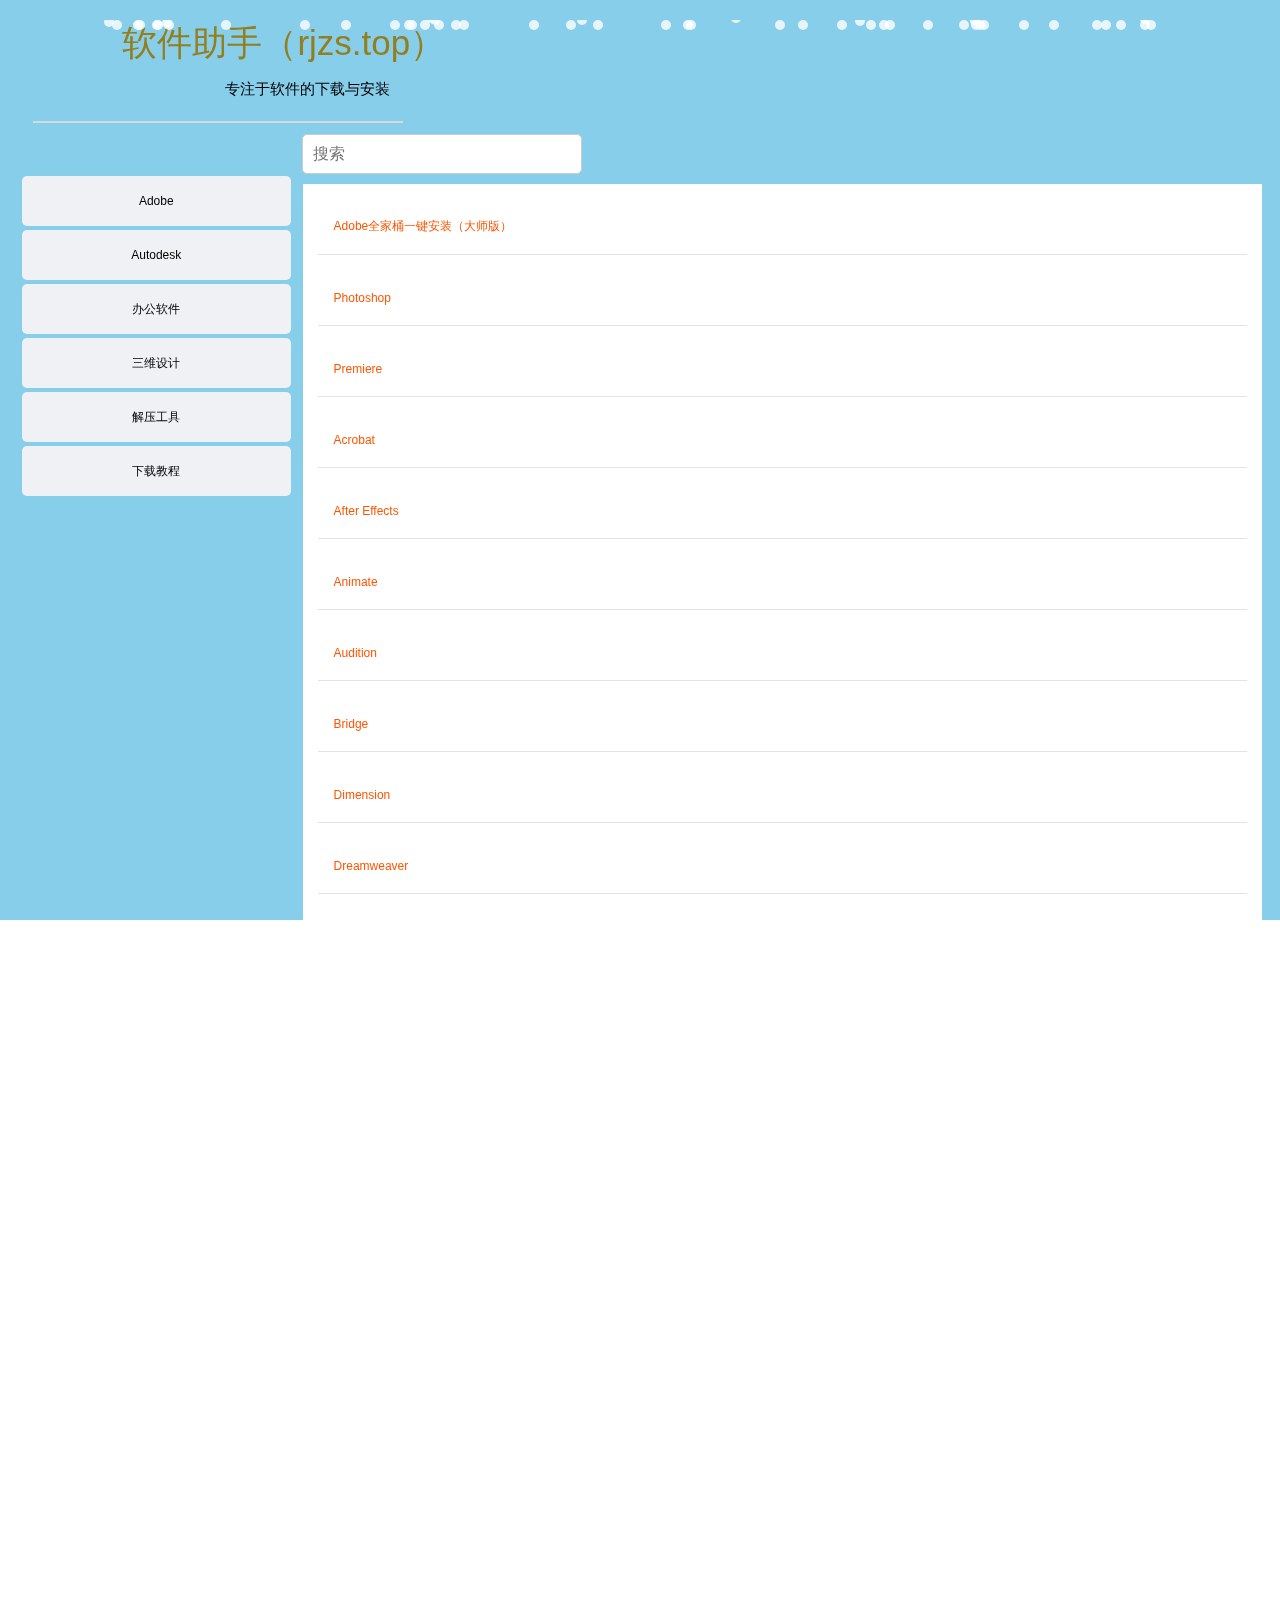
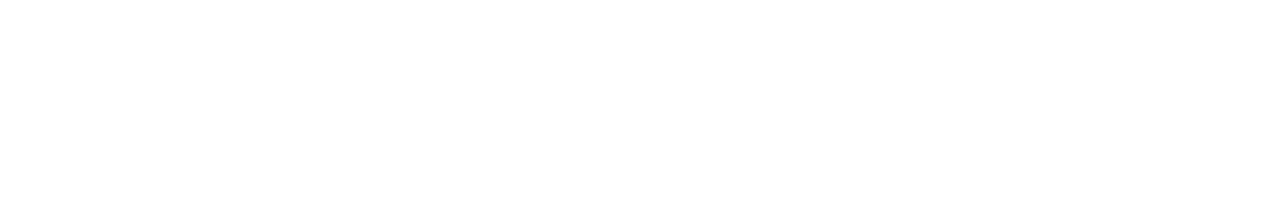
==== commit 4d3cb296: "111" ====
--- a/index.html
+++ b/index.html
@@ -557,7 +557,7 @@
                         <img src="../image/lan.gif" data-src="image/Adobe%20Au.svg" alt="Icon"
                              style="width: 25px; height: 25px; margin-left: 15px; border-radius: 10px;">
                         <span>Audition 2025</span>
-                        <a href="https://pan.xunlei.com/s/VOEZ_tF1lRQsP37Bn7xlb9NoA1?pwd=gp6e#" target="_blank">下载</a>
+                        <a href="https://pan.xunlei.com/s/VOMC85Q5N9IwuFk1k3xpoDDuA1?pwd=fns7#" target="_blank">下载</a>
                         <a href="#" target="_blank">教程</a>
                     </div>
                 </div>
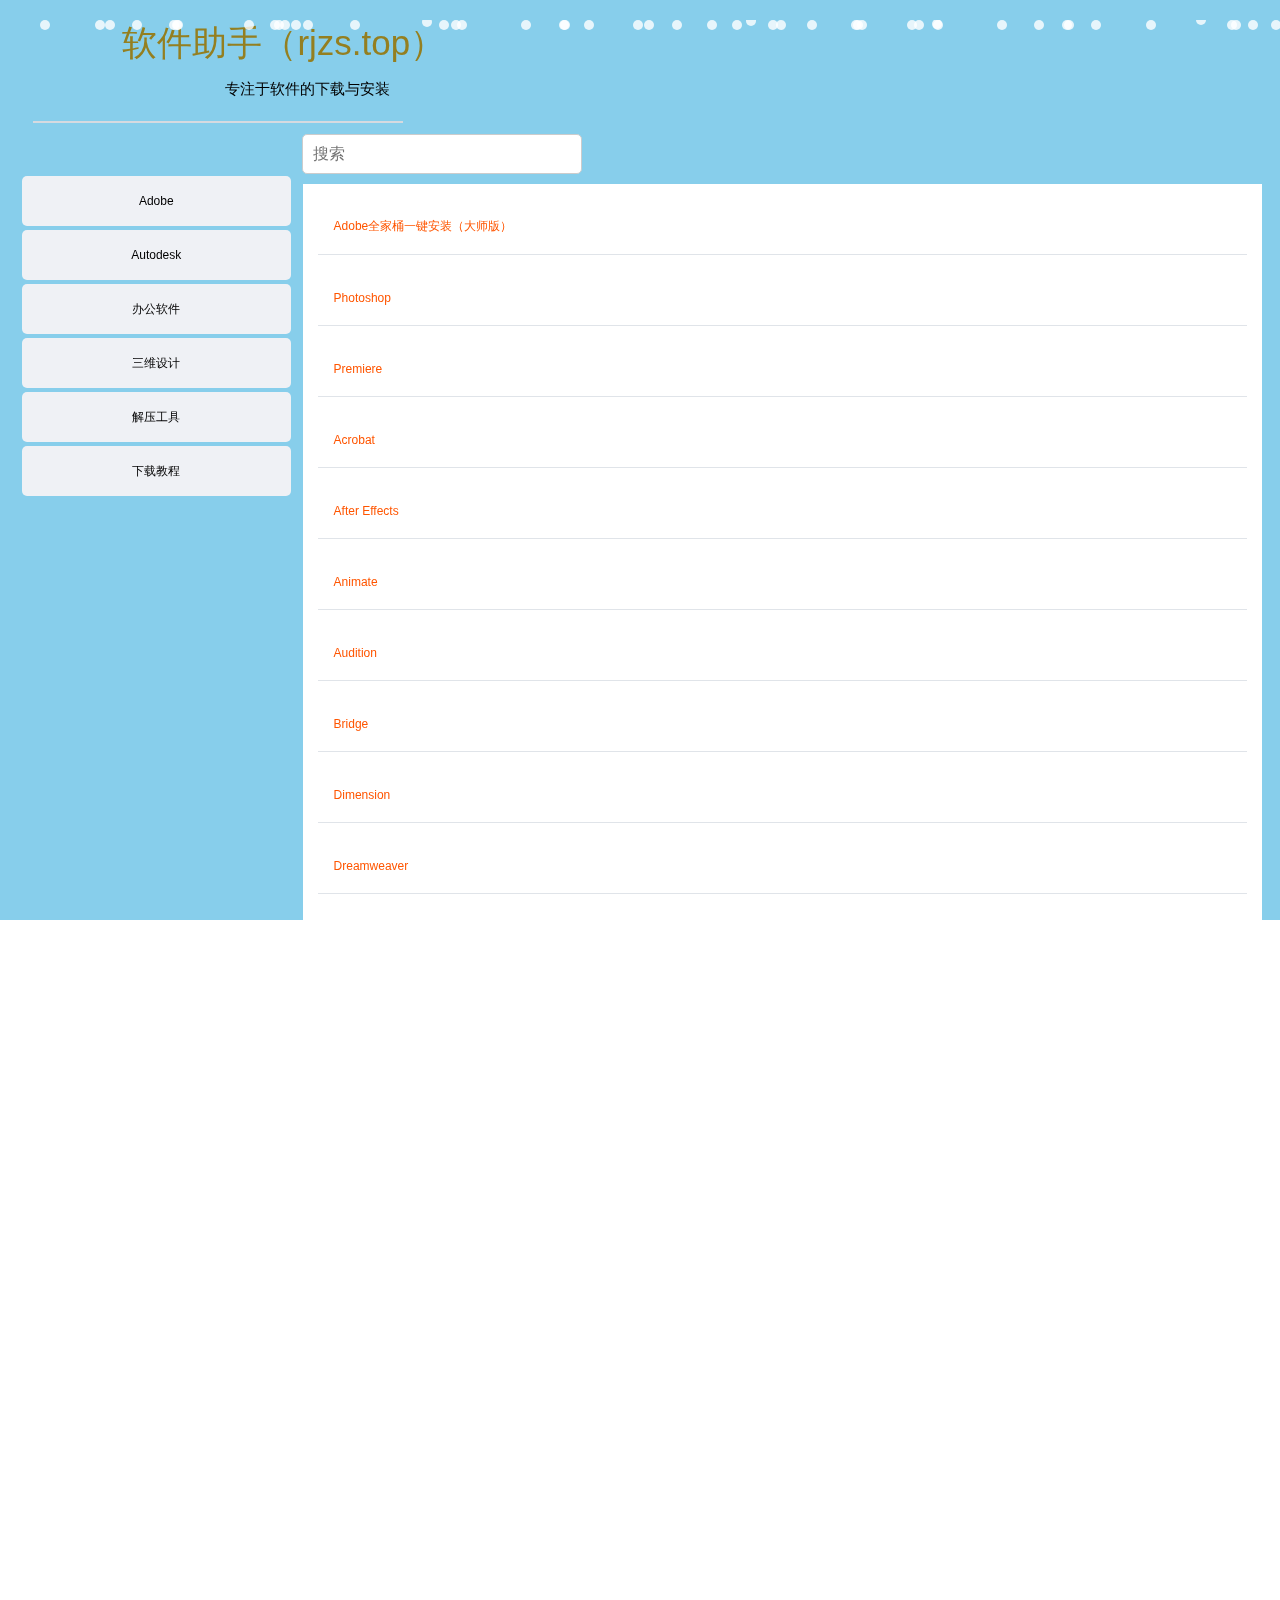
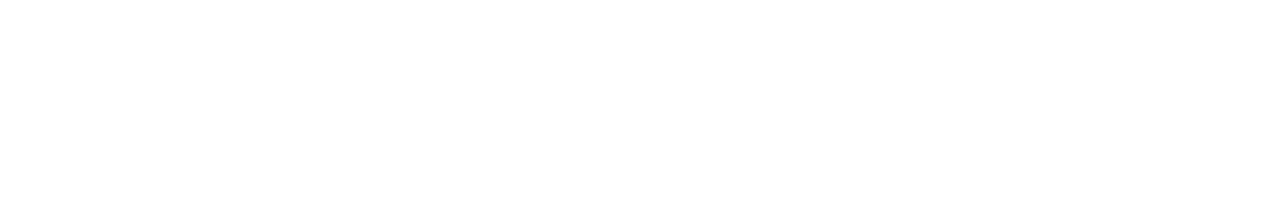
==== commit 4fc6f5fb: "111" ====
--- a/index.html
+++ b/index.html
@@ -1034,7 +1034,7 @@
                         <img src="../image/lan.gif" data-src="ruanjian/image/Character.png" alt="Icon"
                              style="width: 25px; height: 25px; margin-left: 15px; border-radius: 10px;">
                         <span>Character Animator 2025</span>
-                        <a href="https://pan.xunlei.com/s/VOEayYSX-PzUr2XwNn46Ad0UA1?pwd=eja5#" target="_blank">下载</a>
+                        <a href="https://pan.xunlei.com/s/VOMN0h05o99O1BlM8d7PLPezA1?pwd=3avr#" target="_blank">下载</a>
                         <a href="#" target="_blank">教程</a>
                     </div>
                 </div>
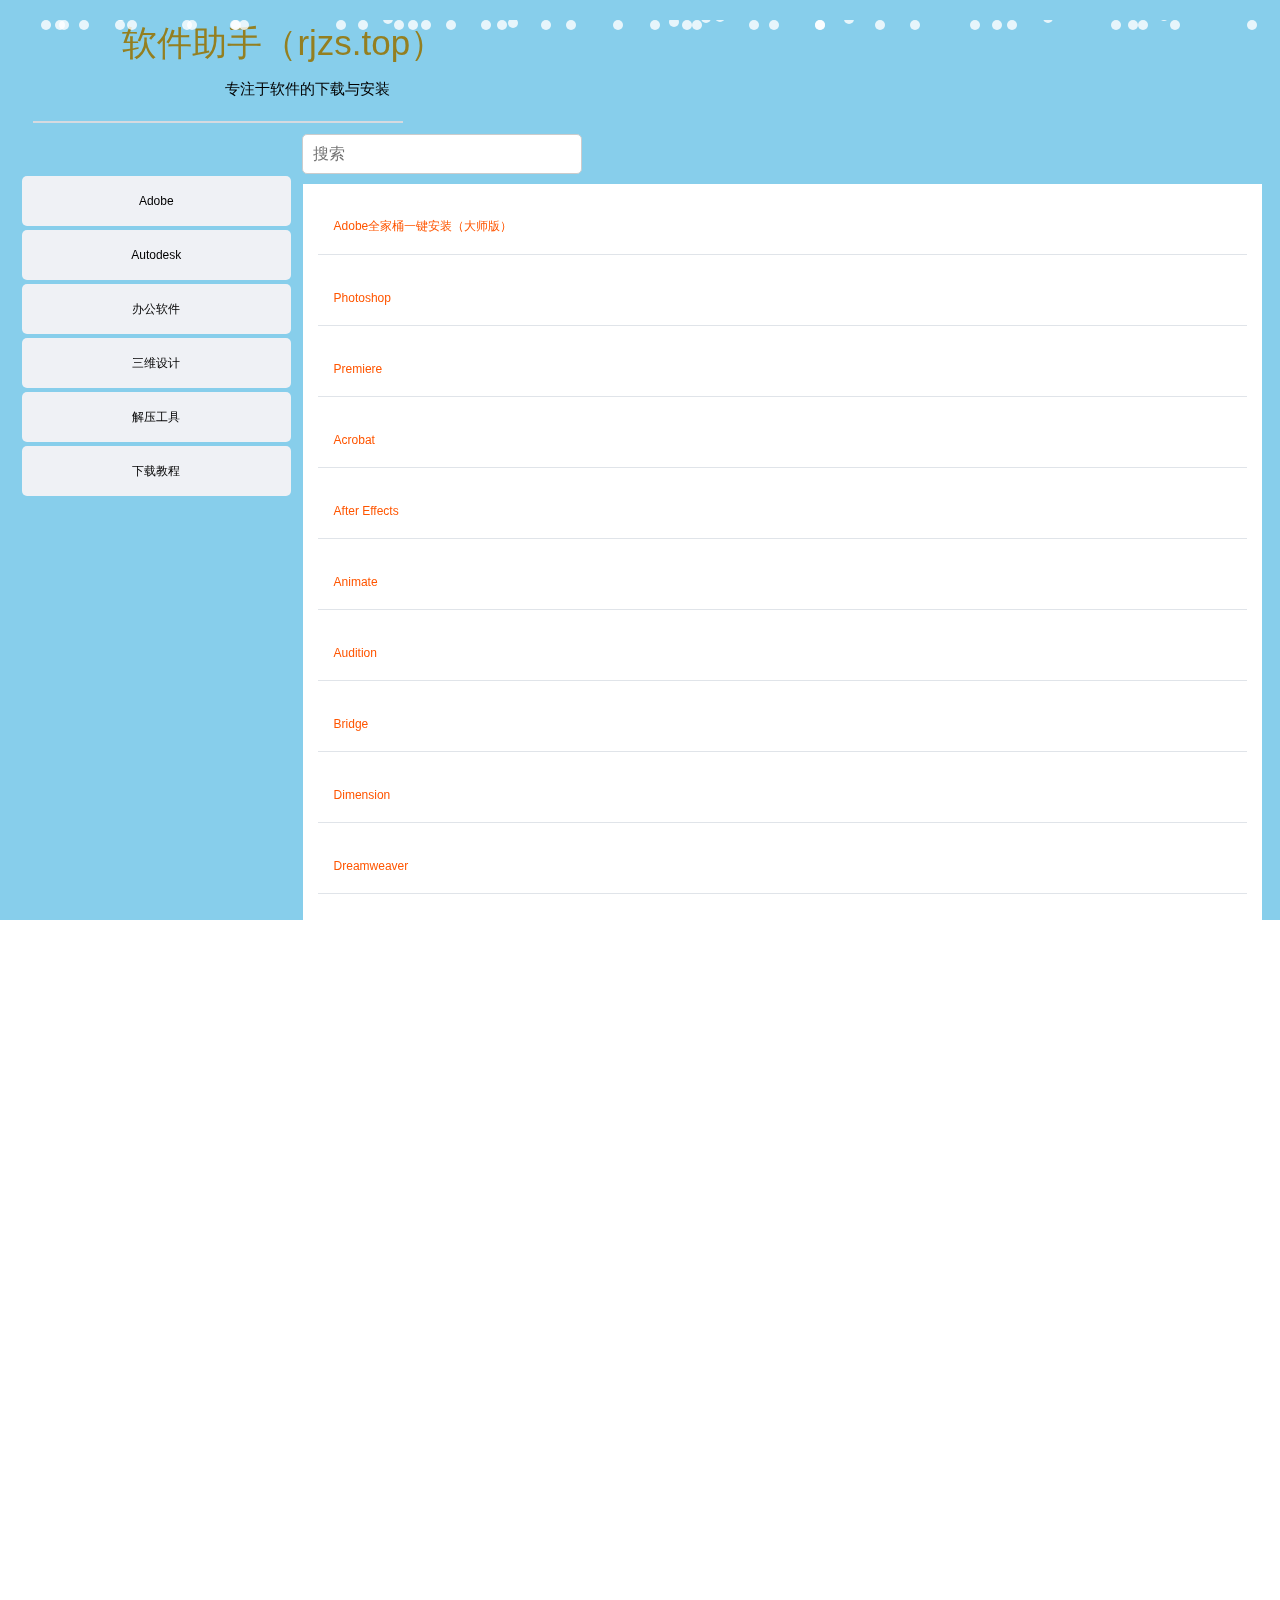
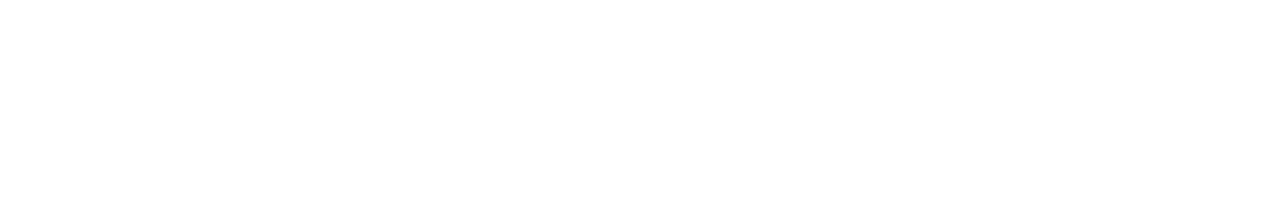
==== commit adeb2e32: "111" ====
--- a/index.html
+++ b/index.html
@@ -396,7 +396,7 @@
                         <img src="../image/lan.gif" data-src="image/Adobe%20Ae.svg" alt="Icon"
                              style="width: 25px; height: 25px; margin-left: 15px; border-radius: 10px;">
                         <span>After Effects 2025</span>
-                        <a href="https://pan.xunlei.com/s/VOEZTB-ltIhYpjAA6xBboTKTA1?pwd=jt9k#" target="_blank">下载</a>
+                        <a href="https://pan.xunlei.com/s/VOMZjcqJE8VSPddHJ7V5rIRIA1?pwd=6prs#" target="_blank">下载</a>
                         <a href="#" target="_blank">教程</a>
                     </div>
                 </div>
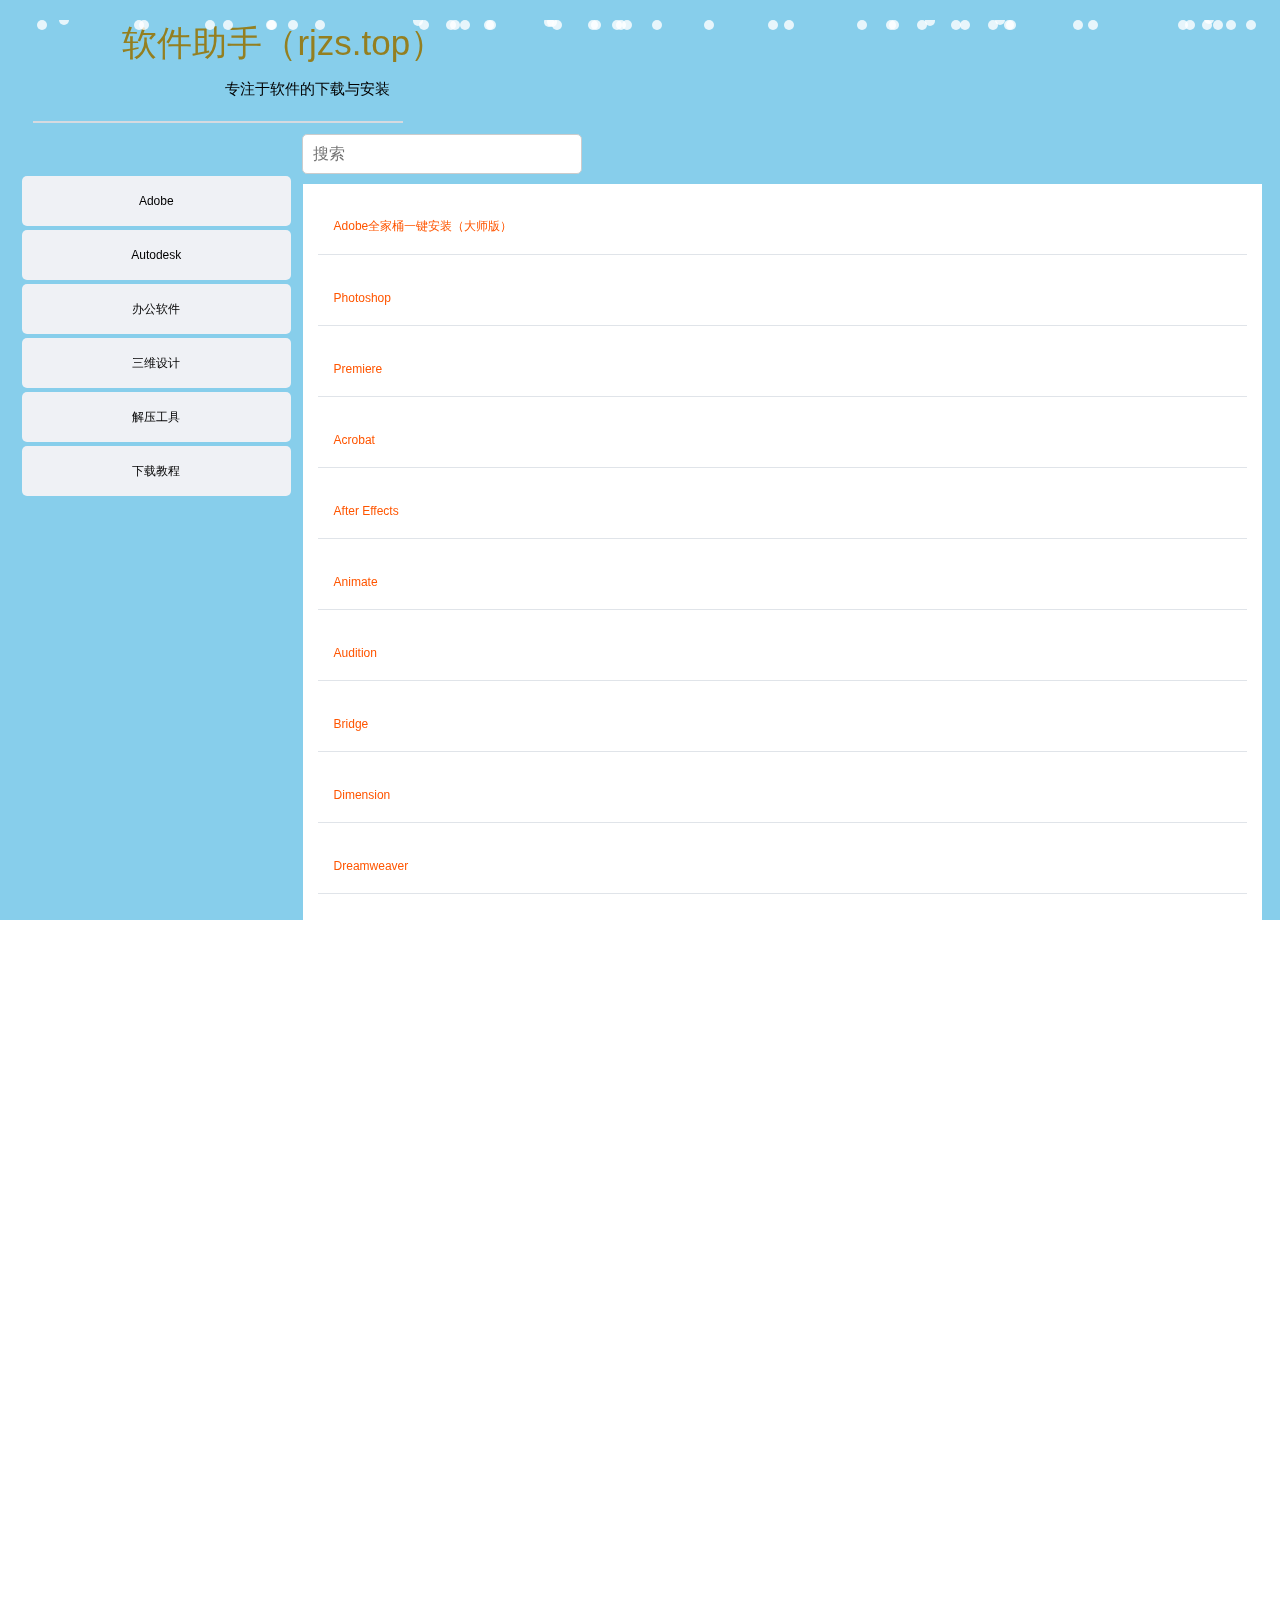
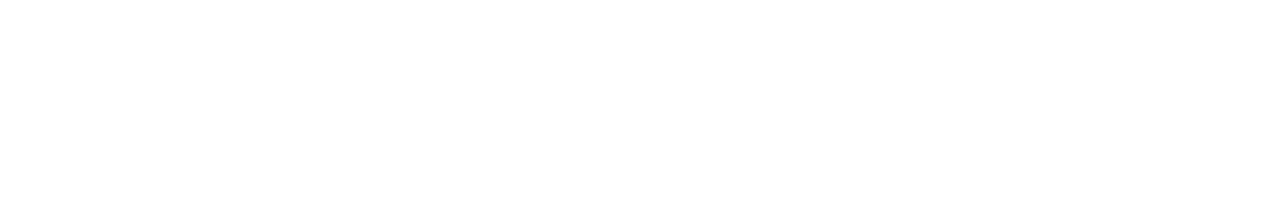
==== commit bc761369: "111" ====
--- a/index.html
+++ b/index.html
@@ -883,7 +883,7 @@
                         <img src="../image/lan.gif" data-src="image/lrc.ico" alt="Icon"
                              style="width: 25px; height: 25px; margin-left: 15px; border-radius: 10px;">
                         <span>Lightroom 2025</span>
-                        <a href="https://pan.xunlei.com/s/VOEZxoaPsSs0sunbMym1BhgfA1?pwd=4s7b#" target="_blank">下载</a>
+                        <a href="https://pan.xunlei.com/s/VOMe9cmTJkpurpEVYRtbY5aYA1?pwd=y6kp#" target="_blank">下载</a>
                         <a href="#" target="_blank">教程</a>
                     </div>
                 </div>
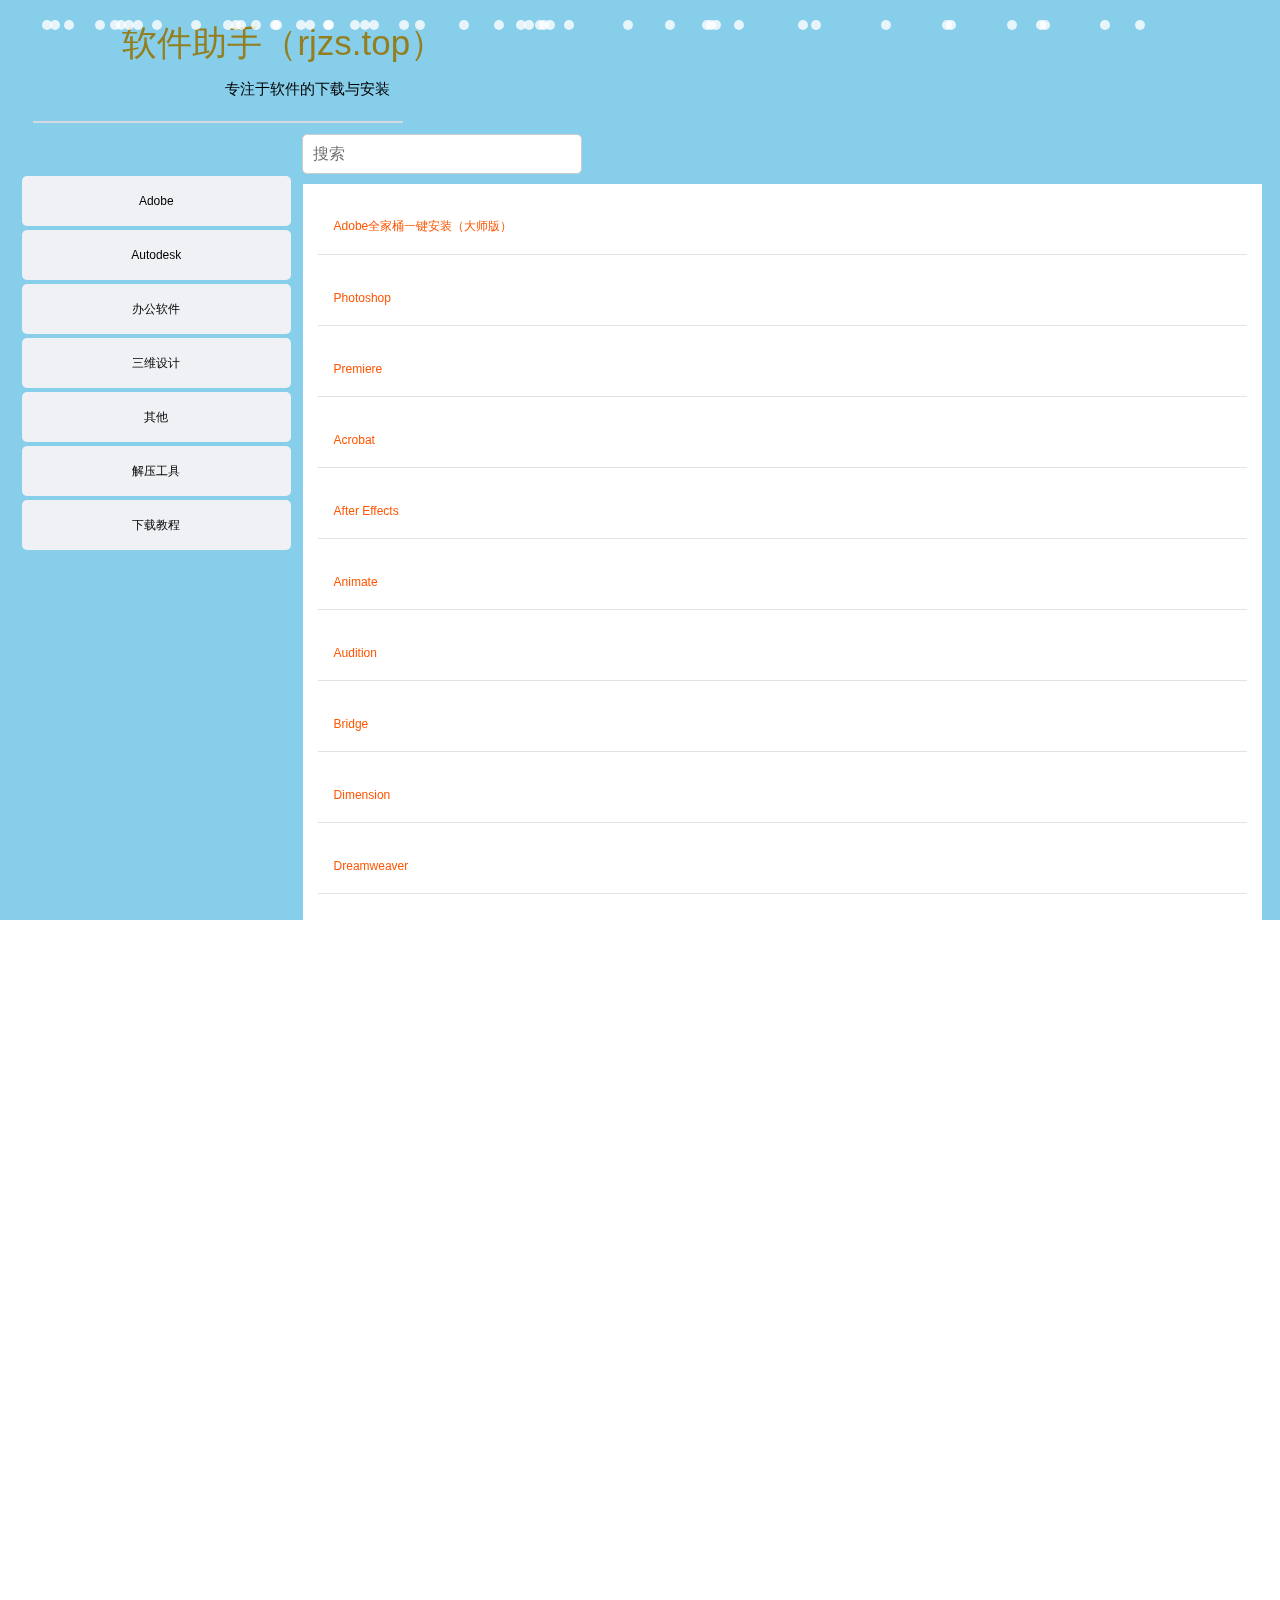
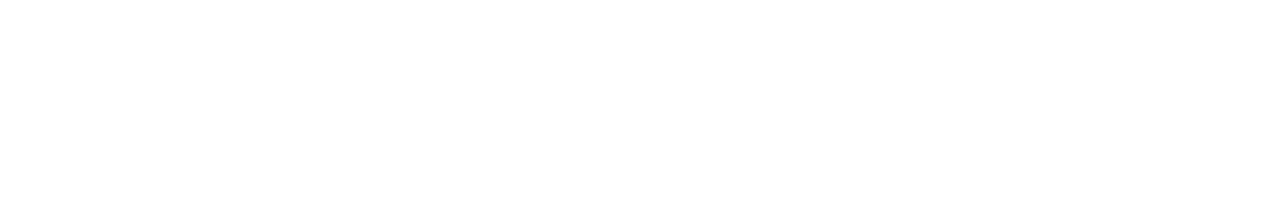
==== commit e4f06748: "111" ====
--- a/index.html
+++ b/index.html
@@ -48,6 +48,7 @@
             <div id="jm" class="mulu" onclick="replaceContent('Autodesk')">Autodesk</div>
             <div id="bg" class="mulu" onclick="replaceContent('办公软件')">办公软件</div>
             <div id="sw" class="mulu" onclick="replaceContent('三维设计')">三维设计</div>
+            <div id="xrq" class="mulu" onclick="replaceContent('渲染器')">其他</div>
             <div id="jieyagj" class="mulu" onclick="replaceContent('解压工具')">解压工具</div>
             <div id="xzjc" class="mulu" onclick="replaceContent('软件下载教程')">下载教程</div>
         </div>
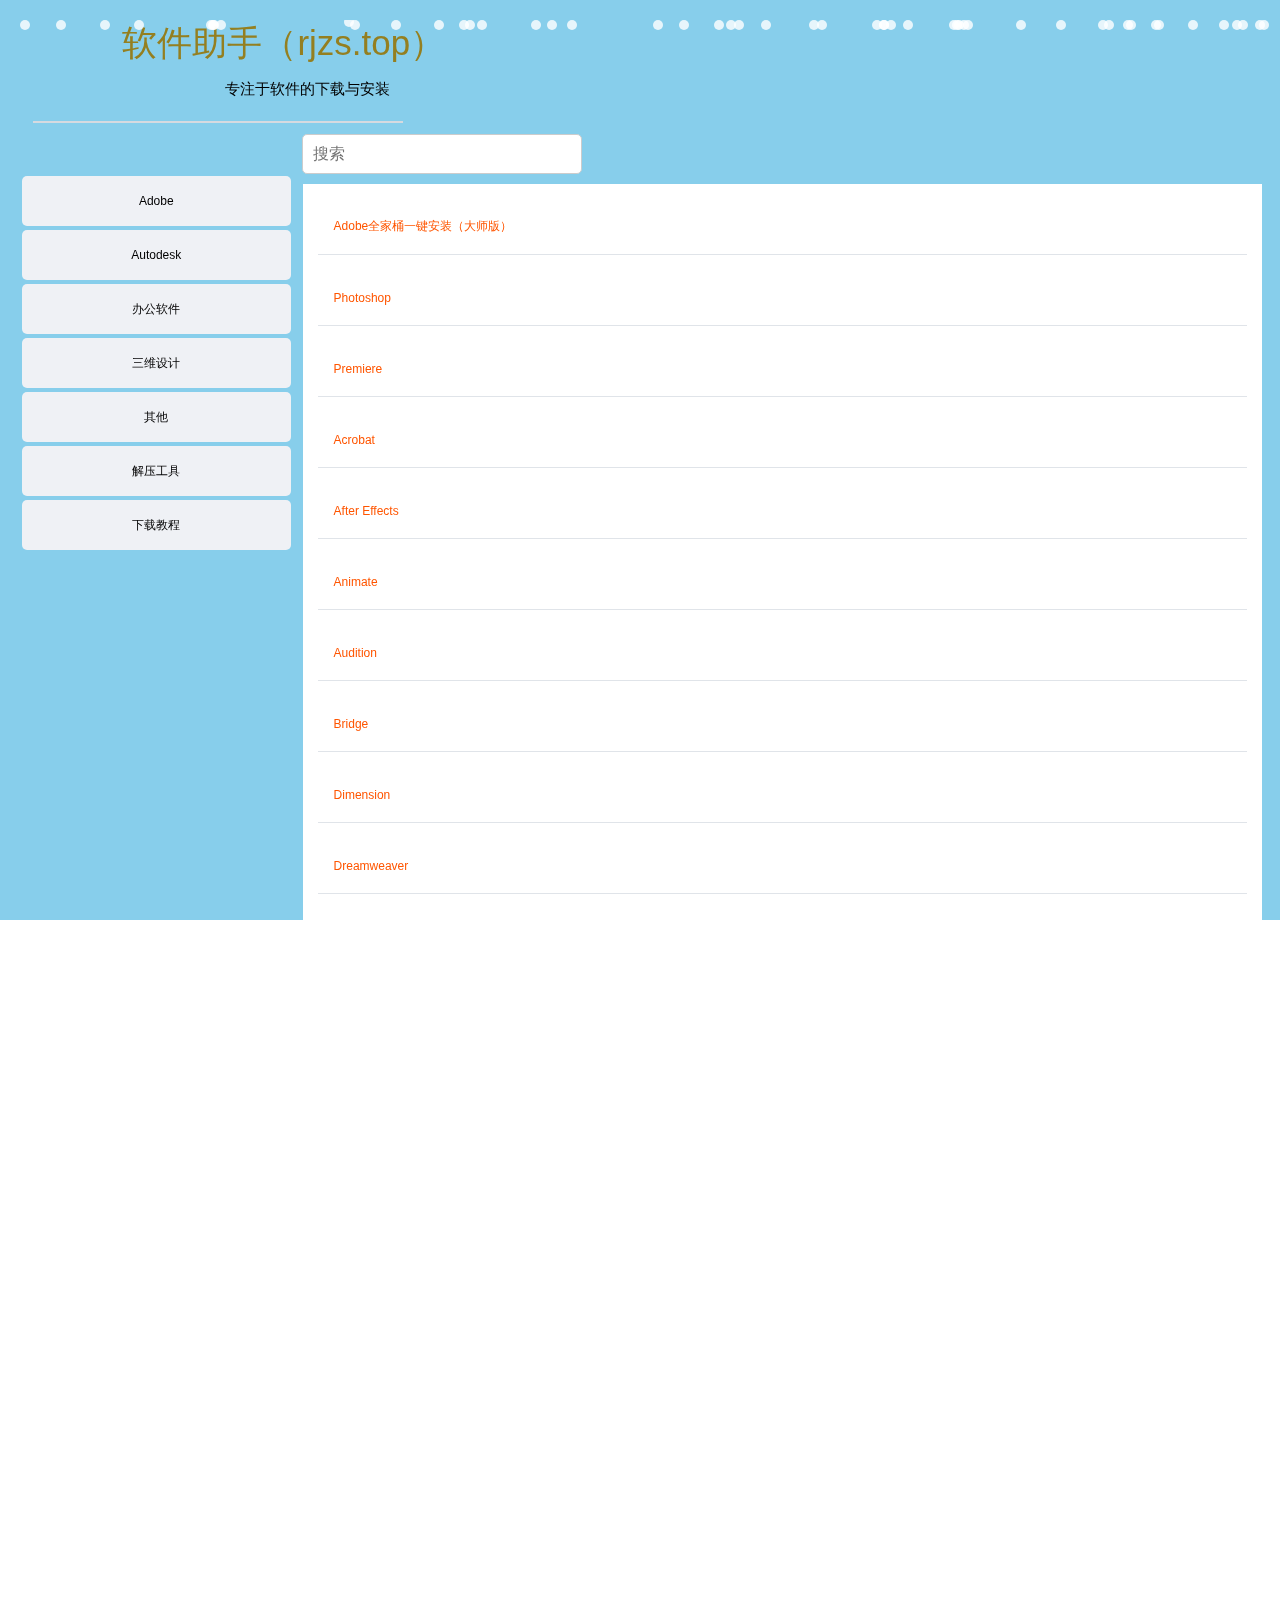
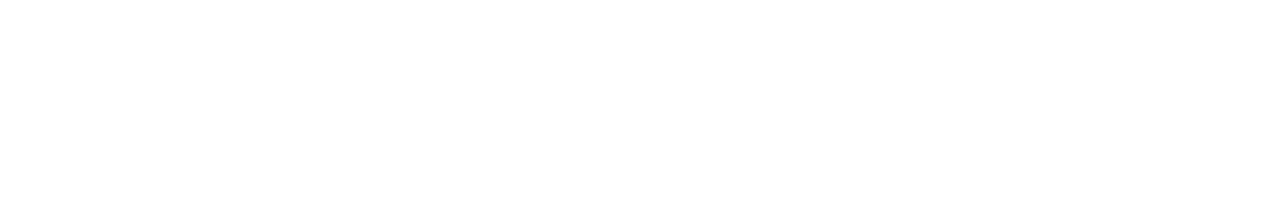
==== commit 70db886a: "111" ====
--- a/index.html
+++ b/index.html
@@ -973,7 +973,7 @@
                         <img src="../image/lan.gif" data-src="ruanjian/image/me.png" alt="Icon"
                              style="width: 25px; height: 25px; margin-left: 15px; border-radius: 10px;">
                         <span>Media Encoder 2025</span>
-                        <a href="https://pan.xunlei.com/s/VOEawEjPvB4s18bM2TsrUaIzA1?pwd=sza3#" target="_blank">下载</a>
+                        <a href="https://pan.xunlei.com/s/VOMk7zpNnCQshZaCbETiErEUA1?pwd=hz6s#" target="_blank">下载</a>
                         <a href="#" target="_blank">教程</a>
                     </div>
                 </div>
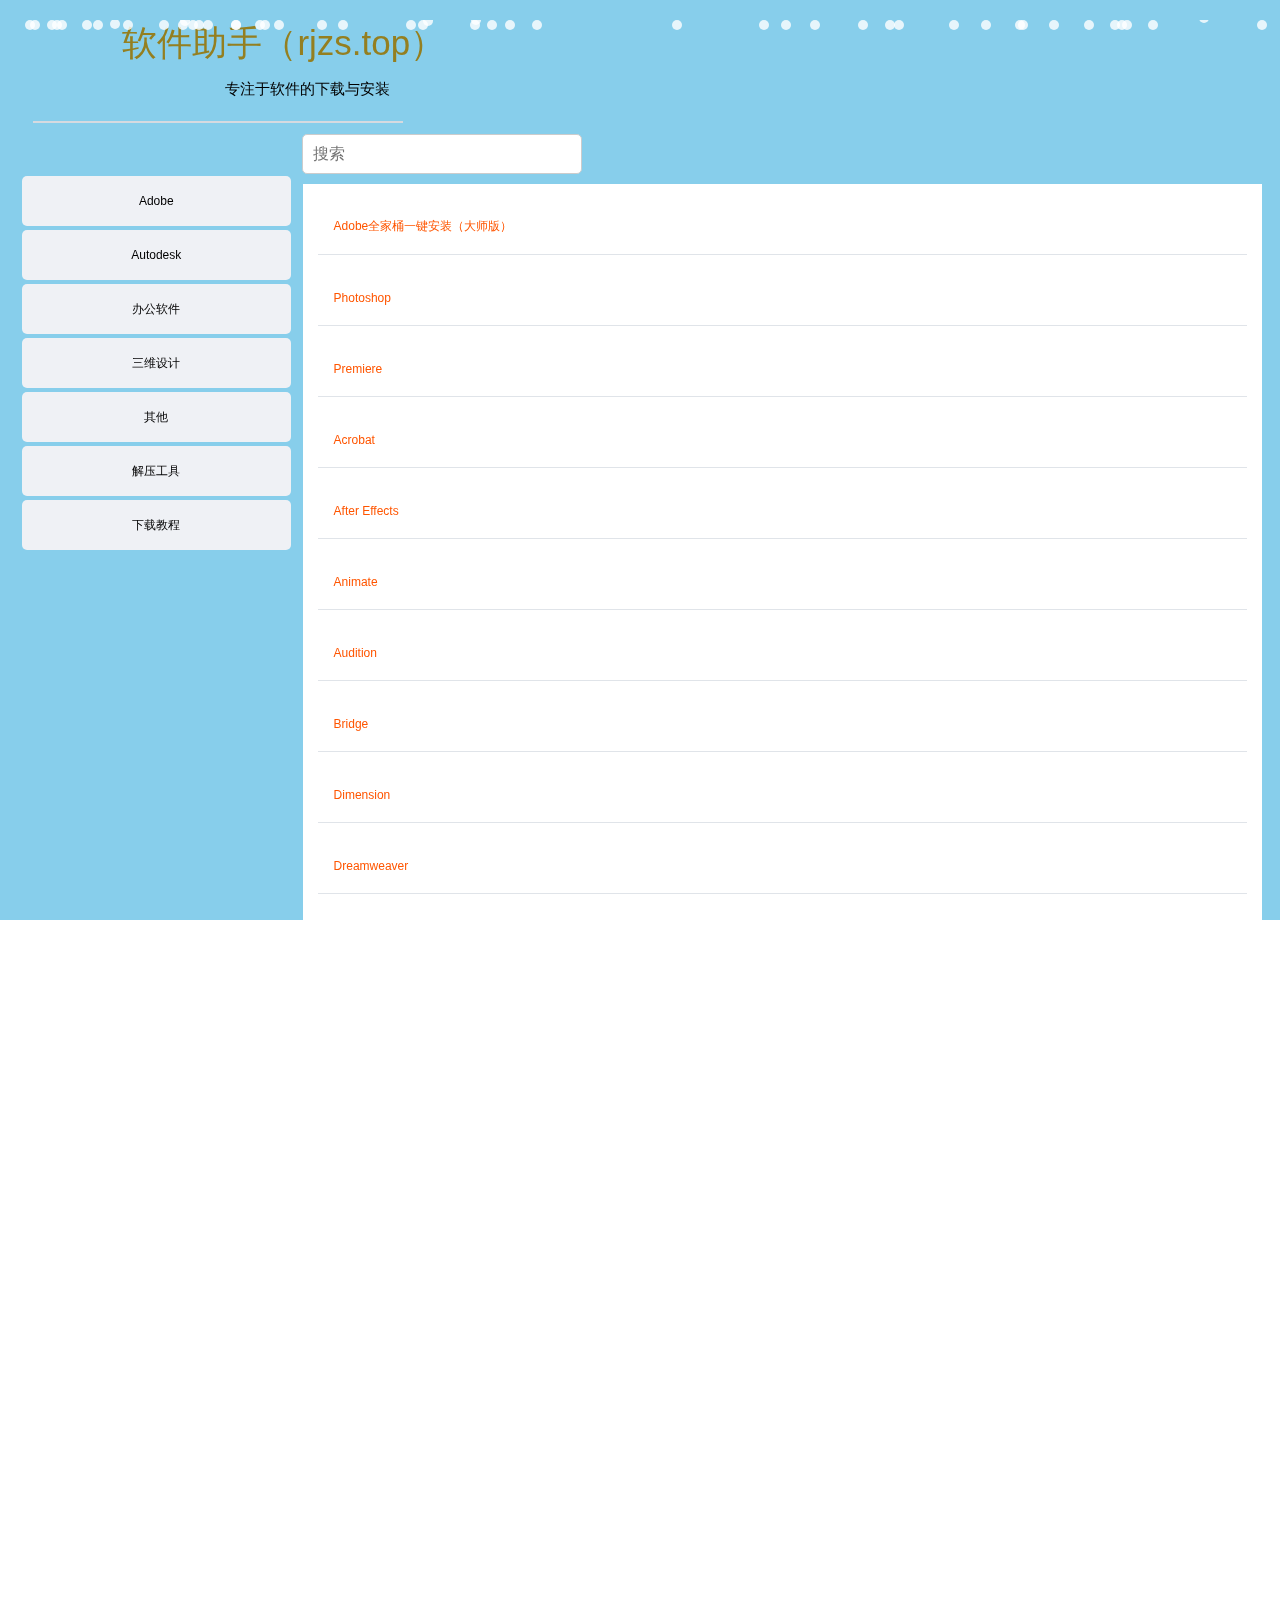
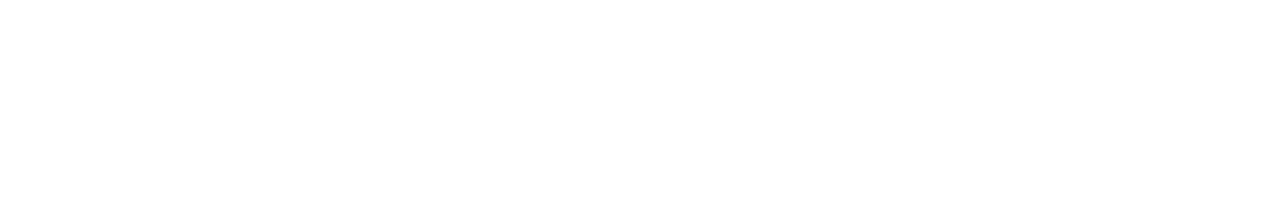
==== commit 60d61d36: "111" ====
--- a/index.html
+++ b/index.html
@@ -344,7 +344,7 @@
                         <img src="../image/lan.gif" data-src="image/acrobat-reader.svg" alt="Icon"
                              style="width: 25px; height: 25px; margin-left: 15px; border-radius: 10px;">
                         <span>Acrobat 2024</span>
-                        <a href="https://pan.xunlei.com/s/VOEZRdaAPSWx_-SK6OAzFXTCA1?pwd=bkny#" target="_blank">下载</a>
+                        <a href="https://pan.xunlei.com/s/VON2i_Q4bjNuQ1O46mdUhPSCA1?pwd=sxvu# " target="_blank">下载</a>
                         <a href="#" target="_blank">教程</a>
                     </div>
                 </div>
